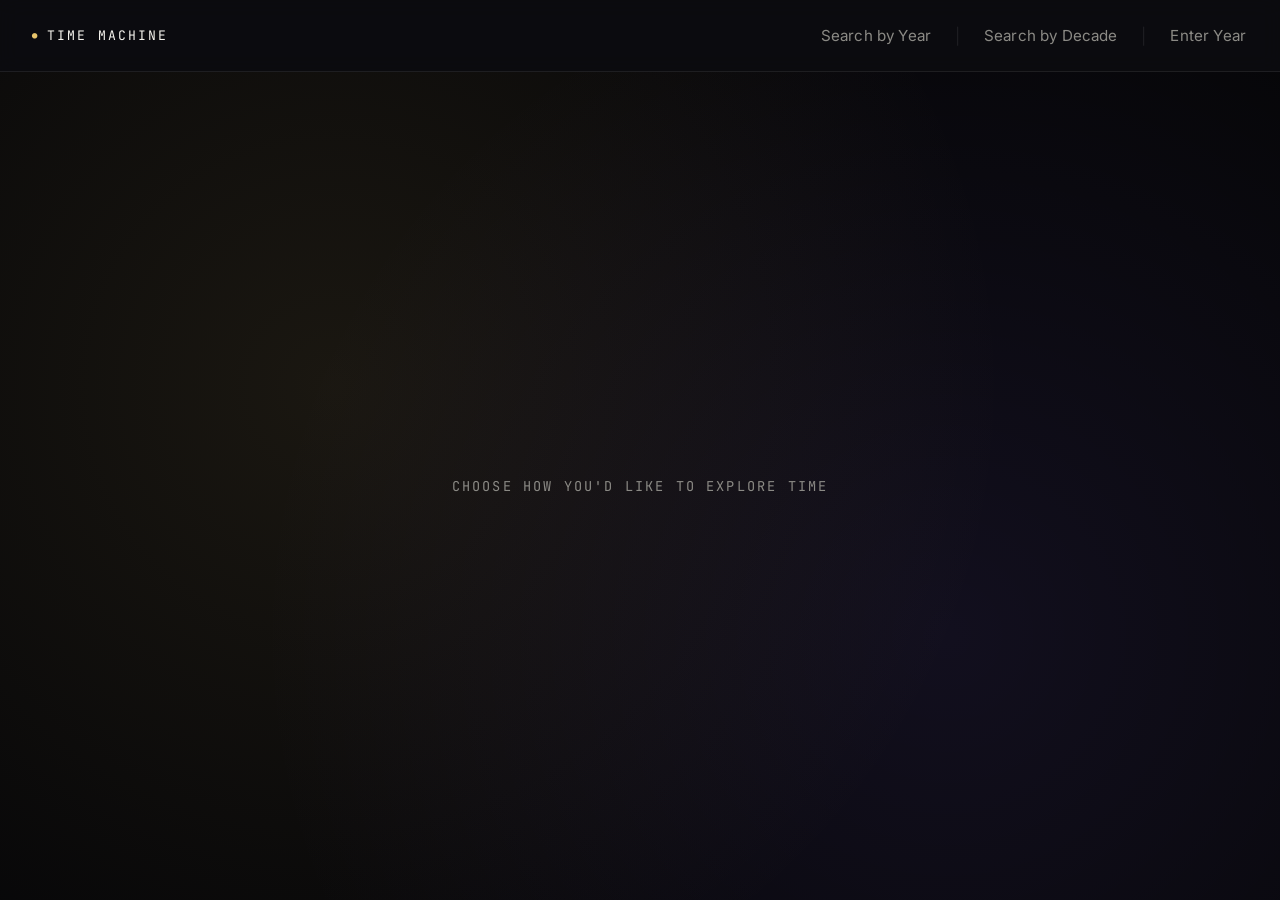
==== time-machine/index.html @ 97f76406 "Add direct year search and TV transition structure" ====
<!DOCTYPE html>
<html lang="en">
<head>
  <meta charset="UTF-8" />
  <meta name="viewport" content="width=device-width, initial-scale=1.0" />
  <title>The Time Machine – Historical Capsule</title>

  <link rel="preconnect" href="https://fonts.googleapis.com" />
  <link href="https://fonts.googleapis.com/css2?family=Anton&family=Inter:wght@400;500;600&family=JetBrains+Mono:wght@400;600&display=swap" rel="stylesheet" />

  <link rel="stylesheet" href="css/style.css" />
  <link rel="stylesheet" href="css/themes.css" />
  <link rel="stylesheet" href="css/responsive.css" />
</head>
<body>

  <header class="site-header">
    <div class="brand">TIME MACHINE</div>
    <nav class="mode-nav" aria-label="Time search modes">
      <button class="mode-btn" data-mode="year" type="button">Search by Year</button>
      <span class="nav-divider">|</span>
      <button class="mode-btn" data-mode="decade" type="button">Search by Decade</button>
      <span class="nav-divider">|</span>
      <button class="mode-btn" data-mode="direct" type="button">Enter Year</button>
    </nav>
  </header>

  <main class="stage" id="stage">
    <div class="idle-state" id="idle-state">
      <p class="idle-text">Choose how you'd like to explore time</p>
    </div>

    <section class="timeline-view" id="timeline-view" hidden>
      <div class="timeline-bg" aria-hidden="true">
        <div class="bg-layer" id="bg-layer-a"></div>
        <div class="bg-layer" id="bg-layer-b"></div>
      </div>

      <button class="scroll-arrow left" id="arrow-left" type="button" aria-label="Previous">‹</button>

      <div class="timeline-viewport" id="timeline-viewport">
        <ul class="timeline-track" id="timeline-track"></ul>
      </div>

      <button class="scroll-arrow right" id="arrow-right" type="button" aria-label="Next">›</button>

      <div class="timeline-ruler" aria-hidden="true"></div>

      <div class="enter-panel">
        <button class="enter-btn" id="enter-btn" type="button"></button>
      </div>
    </section>

    <section class="direct-search" id="direct-search" hidden>
      <div class="direct-search-inner">
        <p class="direct-eyebrow">JUMP TO A SPECIFIC MOMENT</p>
        <h1>Enter a year</h1>
        <p>Choose any year from 1940 to 2026.</p>
        <div class="direct-form">
          <input id="year-input" type="number" min="1940" max="2026" inputmode="numeric" placeholder="1995" aria-label="Year" />
          <button id="direct-explore" type="button">EXPLORE</button>
        </div>
        <p class="input-error" id="input-error" role="alert" aria-live="polite"></p>
      </div>
    </section>

    <div class="results-view" id="results-view" hidden>
      <div class="results-backdrop" id="results-backdrop" aria-hidden="true"></div>
      <div class="results-inner">
        <header class="results-hero">
          <p class="results-eyebrow" id="results-eyebrow"></p>
          <h1 class="results-title" id="results-title"></h1>
          <p class="results-description" id="results-description"></p>
        </header>

        <section class="results-section">
          <h2>Historical Events</h2>
          <ul class="results-list" id="events-list"></ul>
        </section>

        <section class="results-section">
          <h2>Music &amp; Culture</h2>
          <ul class="results-list" id="culture-list"></ul>
        </section>

        <section class="results-section">
          <h2>Fun Facts</h2>
          <ul class="results-list" id="facts-list"></ul>
        </section>

        <section class="results-section">
          <h2>Movies</h2>
          <div class="movie-grid" id="movie-grid">
            <p class="movies-placeholder">Movie data arrives once TMDB is wired up in the next stage.</p>
          </div>
        </section>

        <button class="btn-ghost explore-again" id="back-btn" type="button">‹ Explore another time</button>
      </div>
    </div>

    <div class="tv-transition" id="tv-transition" hidden aria-hidden="true">
      <div class="tv-glow"></div>
      <div class="tv-set">
        <div class="tv-screen">
          <div class="tv-scanlines"></div>
          <div class="tv-noise"></div>
          <div class="tv-year" id="tv-year"></div>
          <div class="tv-label">TIME TRAVEL</div>
        </div>
        <div class="tv-bezel"></div>
      </div>
    </div>
  </main>

  <script src="js/api.js"></script>
  <script src="js/themes.js"></script>
  <script src="js/timeline.js"></script>
  <script src="js/app.js"></script>
</body>
</html>
---- time-machine/css/style.css ----
/* ==========================================================================
   THE TIME MACHINE — base styles
   The whole app lives in one viewport (no page scroll). --era-* variables
   are the ones themes.css overrides per decade; everything else here is
   fixed structure that never changes between eras.
   ========================================================================== */

:root {
  --ink: #060608;
  --ink-panel: rgba(15, 15, 18, 0.72);
  --paper: #f5f3ed;
  --paper-dim: #8b8a85;
  --gold: #e7c46b;
  --line: rgba(255, 255, 255, 0.08);

  --font-display: 'Anton', sans-serif;
  --font-body: 'Inter', sans-serif;
  --font-mono: 'JetBrains Mono', monospace;

  /* Default accent before any era is active (idle state, initial paint). */
  --era-accent: var(--gold);
}

* {
  box-sizing: border-box;
  margin: 0;
  padding: 0;
}

html,
body {
  height: 100%;
  overflow: hidden;
  background: var(--ink);
  color: var(--paper);
  font-family: var(--font-body);
}

button {
  font: inherit;
}

/* A hidden element is always hidden, no matter what other rules exist
   elsewhere in this file — avoids specificity fights between sections. */
[hidden] {
  display: none !important;
}

/* ===== HEADER ===== */

.site-header {
  position: fixed;
  top: 0;
  left: 0;
  right: 0;
  height: 72px;
  z-index: 50;
  display: flex;
  align-items: center;
  justify-content: space-between;
  padding: 0 32px;
  background: var(--ink-panel);
  backdrop-filter: blur(10px);
  border-bottom: 1px solid var(--line);
}

.brand {
  font-family: var(--font-mono);
  font-size: 0.82rem;
  letter-spacing: 0.16em;
  display: flex;
  align-items: center;
  gap: 8px;
}

.brand::before {
  content: '●';
  color: var(--gold);
  font-size: 0.55rem;
}

.mode-nav {
  display: flex;
  align-items: center;
  gap: 22px;
}

.mode-btn {
  background: none;
  border: none;
  color: var(--paper-dim);
  font-size: 0.95rem;
  letter-spacing: 0.01em;
  cursor: pointer;
  padding: 8px 2px;
  position: relative;
  transition: color 0.2s ease;
}

.mode-btn::after {
  content: '';
  position: absolute;
  left: 0;
  right: 0;
  bottom: 0;
  height: 2px;
  background: var(--gold);
  transform: scaleX(0);
  transition: transform 0.25s ease;
}

.mode-btn:hover {
  color: var(--paper);
}

.mode-btn.active {
  color: var(--paper);
}

.mode-btn.active::after {
  transform: scaleX(1);
}

.nav-divider {
  color: var(--line);
}

/* ===== STAGE (everything below the header) ===== */

.stage {
  position: absolute;
  top: 72px;
  left: 0;
  right: 0;
  bottom: 0;
  overflow: hidden;
}

/* ===== IDLE STATE ===== */

.idle-state {
  position: absolute;
  inset: 0;
  display: flex;
  align-items: center;
  justify-content: center;
  text-align: center;
}

.idle-state::before {
  content: '';
  position: absolute;
  inset: -10%;
  background:
    radial-gradient(circle at 30% 40%, rgba(231, 196, 107, 0.09), transparent 55%),
    radial-gradient(circle at 70% 65%, rgba(139, 107, 255, 0.09), transparent 55%);
  animation: driftBg 18s ease-in-out infinite alternate;
}

.idle-text {
  position: relative;
  font-family: var(--font-mono);
  letter-spacing: 0.16em;
  text-transform: uppercase;
  font-size: 0.85rem;
  color: var(--paper-dim);
}

@keyframes driftBg {
  from { transform: translate(0, 0) scale(1); }
  to { transform: translate(-3%, 2%) scale(1.05); }
}

@media (prefers-reduced-motion: reduce) {
  .idle-state::before {
    animation: none;
  }
}

/* ===== TIMELINE VIEW ===== */

.timeline-view {
  position: absolute;
  inset: 0;
}

.timeline-bg {
  position: absolute;
  inset: 0;
  z-index: 0;
}

.bg-layer {
  position: absolute;
  inset: 0;
  opacity: 0;
  background-size: cover;
  transition: opacity 0.6s ease;
}

.bg-layer.active {
  opacity: 1;
}

/* Always-on dark gradient so the timeline stays readable no matter which
   era pattern (set in themes.css) is showing underneath. */
.bg-layer::after {
  content: '';
  position: absolute;
  inset: 0;
  background: linear-gradient(180deg, rgba(6, 6, 8, 0.15) 0%, rgba(6, 6, 8, 0.55) 55%, rgba(6, 6, 8, 0.92) 100%);
}

.timeline-viewport {
  position: absolute;
  inset: 0;
  z-index: 1;
  display: flex;
  align-items: center;
  overflow: hidden;
  cursor: grab;
  touch-action: pan-y;
}

.timeline-viewport.dragging {
  cursor: grabbing;
}

.timeline-track {
  display: flex;
  align-items: center;
  list-style: none;
  will-change: transform;
  /* Generous side padding lets the first and last items reach dead center. */
  padding: 0 50vw;
}

.timeline-track.mode-year {
  gap: 56px;
}

.timeline-track.mode-decade {
  gap: 100px;
}

.timeline-item {
  flex: 0 0 auto;
  text-align: center;
  user-select: none;
  cursor: pointer;
}

.item-label {
  display: block;
  font-family: var(--font-display);
  font-weight: 400;
  font-size: clamp(2.2rem, 6vw, 4.5rem);
  color: var(--paper);
  letter-spacing: 0.01em;
  text-shadow: 0 4px 24px rgba(0, 0, 0, 0.5);
}

.timeline-item.active .item-label {
  color: var(--era-accent);
  text-shadow: 0 0 34px currentColor;
}

/* ===== ARROWS ===== */

.scroll-arrow {
  position: absolute;
  top: 50%;
  transform: translateY(-50%);
  z-index: 2;
  width: 48px;
  height: 48px;
  border-radius: 50%;
  border: 1px solid var(--line);
  background: rgba(6, 6, 8, 0.4);
  color: var(--paper);
  font-size: 1.5rem;
  line-height: 1;
  display: flex;
  align-items: center;
  justify-content: center;
  cursor: pointer;
  transition: background 0.2s ease, border-color 0.2s ease;
}

.scroll-arrow:hover {
  background: rgba(6, 6, 8, 0.7);
  border-color: var(--paper-dim);
}

.scroll-arrow.left {
  left: 24px;
}

.scroll-arrow.right {
  right: 24px;
}

/* ===== RULER ===== */

.timeline-ruler {
  position: absolute;
  left: 0;
  right: 0;
  bottom: 118px;
  height: 1px;
  background: repeating-linear-gradient(90deg, var(--line) 0 1px, transparent 1px 40px);
  z-index: 1;
}

/* ===== ENTER PANEL ===== */

.enter-panel {
  position: absolute;
  left: 0;
  right: 0;
  bottom: 44px;
  z-index: 2;
  display: flex;
  justify-content: center;
}

.enter-btn {
  font-family: var(--font-mono);
  font-size: 0.85rem;
  letter-spacing: 0.1em;
  text-transform: uppercase;
  background: transparent;
  border: 1px solid var(--era-accent);
  color: var(--era-accent);
  padding: 14px 30px;
  border-radius: 2px;
  cursor: pointer;
  transition: background 0.2s ease, color 0.2s ease;
}

.enter-btn:hover {
  background: var(--era-accent);
  color: var(--ink);
}

/* ===== RESULTS VIEW ===== */

@keyframes fadeIn {
  from { opacity: 0; }
  to { opacity: 1; }
}

.results-view {
  position: absolute;
  inset: 0;
  z-index: 5;
  overflow-y: auto;
  animation: fadeIn 0.4s ease;
}

/* Reuses the same era-pattern classes as the timeline backdrop (defined in
   themes.css) so the results page feels like a continuation of the timeline
   rather than a different app. app.js sets the era-XXXX class in JS. */
.results-backdrop {
  position: fixed;
  inset: 0;
  z-index: 0;
  background-size: cover;
}

.results-backdrop::after {
  content: '';
  position: absolute;
  inset: 0;
  background: linear-gradient(180deg, rgba(6, 6, 8, 0.35) 0%, rgba(6, 6, 8, 0.72) 45%, rgba(6, 6, 8, 0.94) 100%);
}

.results-inner {
  position: relative;
  z-index: 1;
  max-width: 860px;
  margin: 0 auto;
  padding: 130px 28px 90px;
  display: flex;
  flex-direction: column;
  gap: 26px;
}

.results-hero {
  text-align: center;
  margin-bottom: 8px;
}

.results-eyebrow {
  font-family: var(--font-mono);
  font-size: 0.8rem;
  letter-spacing: 0.14em;
  text-transform: uppercase;
  color: var(--era-accent);
  margin-bottom: 16px;
}

.results-title {
  font-family: var(--font-display);
  font-weight: 400;
  font-size: clamp(2.2rem, 6vw, 4rem);
  letter-spacing: 0.02em;
}

.results-description {
  margin-top: 16px;
  max-width: 56ch;
  margin-left: auto;
  margin-right: auto;
  color: var(--paper-dim);
}

.results-section {
  background: rgba(15, 15, 18, 0.55);
  backdrop-filter: blur(8px);
  border: 1px solid var(--line);
  border-radius: 10px;
  padding: 26px 28px 30px;
}

.results-section h2 {
  font-family: var(--font-display);
  font-weight: 400;
  font-size: 1.25rem;
  letter-spacing: 0.02em;
  color: var(--era-accent);
  margin-bottom: 16px;
}

.results-list {
  list-style: none;
  display: flex;
  flex-direction: column;
  gap: 10px;
}

.results-list li {
  padding: 12px 14px;
  border-left: 2px solid var(--era-accent);
  background: rgba(255, 255, 255, 0.03);
  border-radius: 0 6px 6px 0;
  font-size: 0.96rem;
}

.movie-grid {
  display: grid;
  grid-template-columns: repeat(auto-fill, minmax(150px, 1fr));
  gap: 16px;
}

.movies-placeholder {
  color: var(--paper-dim);
  font-family: var(--font-mono);
  font-size: 0.85rem;
}

.btn-ghost {
  align-self: center;
  margin-top: 6px;
  background: none;
  border: 1px solid var(--line);
  color: var(--paper-dim);
  font-family: var(--font-body);
  padding: 12px 22px;
  border-radius: 2px;
  cursor: pointer;
  transition: border-color 0.2s ease, color 0.2s ease;
}

.btn-ghost:hover {
  border-color: var(--era-accent);
  color: var(--era-accent);
}
---- time-machine/css/themes.css ----
/* ==========================================================================
   THE TIME MACHINE — era themes
   Two things happen here per decade:
   1. body.theme-XXXX sets --era-accent, used by the active timeline item
      and the ENTER button.
   2. .era-XXXX styles the backdrop layer behind the timeline with a
      CSS-only pattern evoking that decade (grain, neon grid, scanlines,
      bokeh, flat blocks, gradient mesh) — no external images or API keys
      needed, so there's nothing to configure and nothing to attribute.
   ========================================================================== */

/* ----- 1970s — Vintage ----- */
body.theme-1970s { --era-accent: #d98e3f; }
.bg-layer.era-1970s {
  background:
    radial-gradient(circle at 30% 20%, rgba(217, 142, 63, 0.35), transparent 55%),
    radial-gradient(circle at 75% 80%, rgba(92, 69, 44, 0.4), transparent 60%),
    linear-gradient(135deg, #2b1f14, #1c140d);
}

/* ----- 1980s — Neon / Retro ----- */
body.theme-1980s { --era-accent: #ff3ec8; }
.bg-layer.era-1980s {
  background:
    repeating-linear-gradient(0deg, rgba(255, 62, 200, 0.12) 0 1px, transparent 1px 40px),
    repeating-linear-gradient(90deg, rgba(33, 230, 255, 0.1) 0 1px, transparent 1px 40px),
    radial-gradient(circle at 50% 100%, rgba(255, 62, 200, 0.35), transparent 60%),
    linear-gradient(180deg, #120318, #1d0a29);
}

/* ----- 1990s — VHS / Pixel / Grunge ----- */
body.theme-1990s { --era-accent: #39ff88; }
.bg-layer.era-1990s {
  background:
    repeating-linear-gradient(0deg, rgba(57, 255, 136, 0.06) 0 2px, transparent 2px 4px),
    radial-gradient(circle at 50% 50%, rgba(57, 255, 136, 0.12), transparent 70%),
    linear-gradient(180deg, #101820, #0b1116);
}

/* ----- 2000s — Early Internet / Glossy ----- */
body.theme-2000s { --era-accent: #2f8fef; }
.bg-layer.era-2000s {
  background:
    radial-gradient(circle at 20% 30%, rgba(47, 143, 239, 0.35), transparent 40%),
    radial-gradient(circle at 80% 20%, rgba(255, 255, 255, 0.22), transparent 35%),
    radial-gradient(circle at 60% 78%, rgba(47, 143, 239, 0.25), transparent 45%),
    linear-gradient(180deg, #103a63, #0a2540);
}

/* ----- 2010s — Minimal / Flat ----- */
body.theme-2010s { --era-accent: #4f7cff; }
.bg-layer.era-2010s {
  background: linear-gradient(135deg, #1c2333 0%, #1c2333 50%, #232b3d 50%, #232b3d 100%);
}

/* ----- 2020s — Modern / Futuristic ----- */
body.theme-2020s { --era-accent: #8b6bff; }
.bg-layer.era-2020s {
  background:
    radial-gradient(circle at 25% 30%, rgba(139, 107, 255, 0.35), transparent 45%),
    radial-gradient(circle at 75% 70%, rgba(110, 231, 255, 0.25), transparent 45%),
    linear-gradient(180deg, #05070c, #0a0e18);
}
---- time-machine/css/responsive.css ----
/* ==========================================================================
   THE TIME MACHINE — responsive rules
   The timeline already uses clamp()/vw units so it scales reasonably on
   its own. These rules cover the parts that need real adjustment on small
   screens (drag/swipe still works via pointer events either way). A fuller
   pass happens once the results page exists and there's more to fit.
   ========================================================================== */

@media (max-width: 640px) {
  .site-header {
    padding: 0 18px;
    height: 60px;
  }

  .brand {
    font-size: 0.7rem;
  }

  .mode-nav {
    gap: 14px;
  }

  .mode-btn {
    font-size: 0.85rem;
  }

  .stage {
    top: 60px;
  }

  .timeline-track.mode-year {
    gap: 36px;
  }

  .timeline-track.mode-decade {
    gap: 60px;
  }

  .scroll-arrow {
    width: 38px;
    height: 38px;
    font-size: 1.2rem;
  }

  .scroll-arrow.left {
    left: 10px;
  }

  .scroll-arrow.right {
    right: 10px;
  }

  .timeline-ruler {
    bottom: 100px;
  }

  .enter-panel {
    bottom: 30px;
  }
}
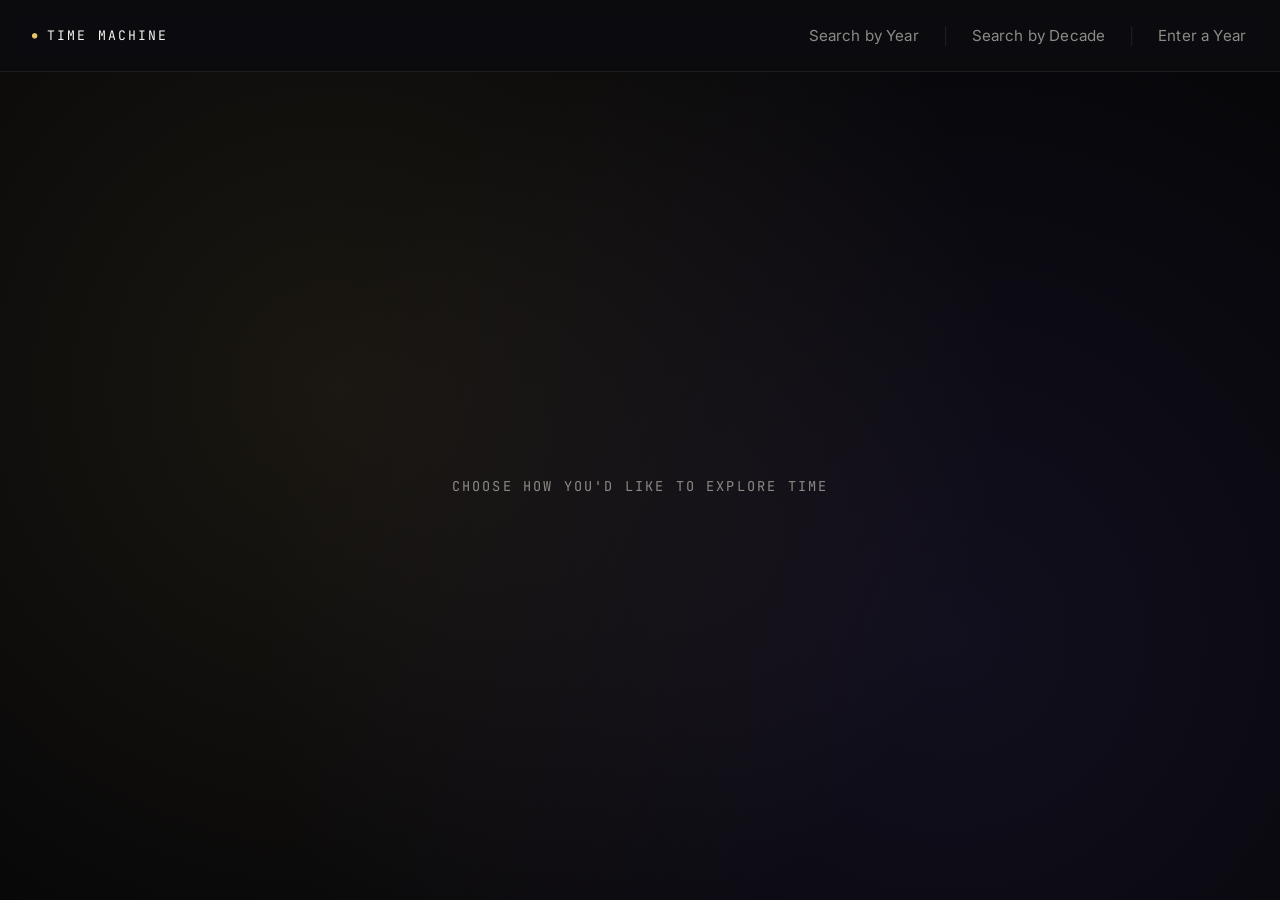
==== commit d2c7a00e: "Add files via upload" ====
--- a/time-machine/index.html
+++ b/time-machine/index.html
@@ -6,7 +6,7 @@
   <title>The Time Machine – Historical Capsule</title>
 
   <link rel="preconnect" href="https://fonts.googleapis.com" />
-  <link href="https://fonts.googleapis.com/css2?family=Anton&family=Inter:wght@400;500;600&family=JetBrains+Mono:wght@400;600&display=swap" rel="stylesheet" />
+  <link href="https://fonts.googleapis.com/css2?family=Anton&family=Inter:wght@400;500&family=JetBrains+Mono:wght@400;600&display=swap" rel="stylesheet" />
 
   <link rel="stylesheet" href="css/style.css" />
   <link rel="stylesheet" href="css/themes.css" />
@@ -14,23 +14,33 @@
 </head>
 <body>
 
+  <!-- ===== HEADER ===== -->
+  <!-- Minimal by design: just a mark and the three entry points into the timeline. -->
   <header class="site-header">
     <div class="brand">TIME MACHINE</div>
-    <nav class="mode-nav" aria-label="Time search modes">
+    <nav class="mode-nav">
       <button class="mode-btn" data-mode="year" type="button">Search by Year</button>
       <span class="nav-divider">|</span>
       <button class="mode-btn" data-mode="decade" type="button">Search by Decade</button>
       <span class="nav-divider">|</span>
-      <button class="mode-btn" data-mode="direct" type="button">Enter Year</button>
+      <button class="mode-btn" data-mode="direct" type="button">Enter a Year</button>
     </nav>
   </header>
 
   <main class="stage" id="stage">
+
+    <!-- ===== IDLE STATE ===== -->
+    <!-- Shown before either mode is picked. No cards, no dashboard — just an invitation. -->
     <div class="idle-state" id="idle-state">
       <p class="idle-text">Choose how you'd like to explore time</p>
     </div>
 
+    <!-- ===== TIMELINE VIEW ===== -->
+    <!-- js/timeline.js fills #timeline-track with <li> items and drives all of the
+         scroll / drag / keyboard interaction below. Hidden until a mode is chosen. -->
     <section class="timeline-view" id="timeline-view" hidden>
+
+      <!-- Two stacked layers so the era backdrop can cross-fade instead of jump-cutting. -->
       <div class="timeline-bg" aria-hidden="true">
         <div class="bg-layer" id="bg-layer-a"></div>
         <div class="bg-layer" id="bg-layer-b"></div>
@@ -49,73 +59,148 @@
       <div class="enter-panel">
         <button class="enter-btn" id="enter-btn" type="button"></button>
       </div>
+
     </section>
 
-    <section class="direct-search" id="direct-search" hidden>
-      <div class="direct-search-inner">
-        <p class="direct-eyebrow">JUMP TO A SPECIFIC MOMENT</p>
-        <h1>Enter a year</h1>
-        <p>Choose any year from 1940 to 2026.</p>
-        <div class="direct-form">
-          <input id="year-input" type="number" min="1940" max="2026" inputmode="numeric" placeholder="1995" aria-label="Year" />
-          <button id="direct-explore" type="button">EXPLORE</button>
+    <!-- ===== DIRECT YEAR ENTRY ===== -->
+    <!-- Third search option: skip the timeline and type a year straight in.
+         Feeds into the same 'timeline:enter' event the timeline itself uses,
+         so it triggers the exact same TV transition + results flow. -->
+    <div class="direct-view" id="direct-view" hidden>
+      <form class="direct-form" id="direct-form" novalidate>
+        <label for="direct-year-input">Enter a year</label>
+        <div class="direct-input-row">
+          <input
+            type="number"
+            id="direct-year-input"
+            placeholder="e.g. 1995"
+            min="1940"
+            max="2026"
+            inputmode="numeric"
+            required
+          />
+          <button type="submit" class="direct-submit">Enter</button>
         </div>
-        <p class="input-error" id="input-error" role="alert" aria-live="polite"></p>
-      </div>
-    </section>
-
+        <p class="direct-error" id="direct-error" role="alert"></p>
+      </form>
+    </div>
+
+    <!-- ===== RESULTS VIEW ===== -->
+    <!-- Shown after ENTER. js/app.js loads data/history.json once, then fills
+         in the hero text and the three local-data sections below. The movie
+         grid stays a placeholder until TMDB is wired up in the next stage. -->
     <div class="results-view" id="results-view" hidden>
+
       <div class="results-backdrop" id="results-backdrop" aria-hidden="true"></div>
+
       <div class="results-inner">
+
         <header class="results-hero">
           <p class="results-eyebrow" id="results-eyebrow"></p>
           <h1 class="results-title" id="results-title"></h1>
           <p class="results-description" id="results-description"></p>
         </header>
 
-        <section class="results-section">
-          <h2>Historical Events</h2>
-          <ul class="results-list" id="events-list"></ul>
-        </section>
-
-        <section class="results-section">
-          <h2>Music &amp; Culture</h2>
-          <ul class="results-list" id="culture-list"></ul>
-        </section>
-
-        <section class="results-section">
-          <h2>Fun Facts</h2>
-          <ul class="results-list" id="facts-list"></ul>
-        </section>
-
-        <section class="results-section">
-          <h2>Movies</h2>
-          <div class="movie-grid" id="movie-grid">
-            <p class="movies-placeholder">Movie data arrives once TMDB is wired up in the next stage.</p>
+        <div class="results-grid" id="results-grid">
+
+          <!-- Each card has a .card-image slot. To add a real photo, delete
+               the placeholder <span> and put an <img> where the comment says,
+               e.g. <img src="assets/images/events-1995.jpg" alt="1995 events"> -->
+
+          <article class="result-card" data-card-type="events">
+            <div class="card-image">
+              <!-- INSERT IMAGE HERE -->
+              <span class="card-image-placeholder">Image goes here</span>
+            </div>
+            <div class="card-body">
+              <p class="card-eyebrow">What happened</p>
+              <h2 class="card-title">Historical Events</h2>
+              <ul class="card-list" id="events-list"></ul>
+            </div>
+          </article>
+
+          <article class="result-card" data-card-type="movies">
+            <div class="card-image">
+              <!-- INSERT IMAGE HERE (e.g. a movie poster once TMDB is wired up) -->
+              <span class="card-image-placeholder">Image goes here</span>
+            </div>
+            <div class="card-body">
+              <p class="card-eyebrow">On screen</p>
+              <h2 class="card-title">Movies</h2>
+              <div class="movie-grid" id="movie-grid">
+                <p class="movies-placeholder">Movie data arrives once TMDB is wired up in the next stage.</p>
+              </div>
+            </div>
+          </article>
+
+          <article class="result-card" data-card-type="culture">
+            <div class="card-image">
+              <!-- INSERT IMAGE HERE -->
+              <span class="card-image-placeholder">Image goes here</span>
+            </div>
+            <div class="card-body">
+              <p class="card-eyebrow">The sound &amp; style</p>
+              <h2 class="card-title">Music &amp; Culture</h2>
+              <ul class="card-list" id="culture-list"></ul>
+            </div>
+          </article>
+
+          <article class="result-card" data-card-type="funFacts">
+            <div class="card-image">
+              <!-- INSERT IMAGE HERE -->
+              <span class="card-image-placeholder">Image goes here</span>
+            </div>
+            <div class="card-body">
+              <p class="card-eyebrow">Did you know</p>
+              <h2 class="card-title">Fun Facts</h2>
+              <ul class="card-list" id="facts-list"></ul>
+            </div>
+          </article>
+
+        </div>
+
+        <button class="btn-ghost explore-again" id="back-btn" type="button">‹ Explore another time</button>
+
+      </div>
+    </div>
+
+    <!-- Full-screen view for whichever card was clicked. app.js fills this
+         in from the same data used for the small card, so there's only one
+         place the content is ever defined. -->
+    <div class="card-expanded-overlay" id="card-expanded-overlay" hidden>
+      <button class="card-expanded-close" id="card-expanded-close" type="button" aria-label="Close">✕</button>
+      <div class="card-expanded-inner" id="card-expanded-inner"></div>
+    </div>
+
+    <!-- ===== TV TRANSITION ===== -->
+    <!-- Plays between "Explore" and the results page: a TV pops up showing
+         the selected year, then zooms into its own screen. js/app.js swaps
+         to the results view right as the zoom finishes. -->
+    <div class="tv-transition" id="tv-transition" hidden>
+      <div class="tv-flash" aria-hidden="true"></div>
+      <div class="tv" id="tv">
+        <div class="tv-antenna a1"></div>
+        <div class="tv-antenna a2"></div>
+        <div class="tv-body">
+          <div class="tv-screen">
+            <span class="tv-year" id="tv-year"></span>
+            <div class="tv-scanline"></div>
           </div>
-        </section>
-
-        <button class="btn-ghost explore-again" id="back-btn" type="button">‹ Explore another time</button>
-      </div>
-    </div>
-
-    <div class="tv-transition" id="tv-transition" hidden aria-hidden="true">
-      <div class="tv-glow"></div>
-      <div class="tv-set">
-        <div class="tv-screen">
-          <div class="tv-scanlines"></div>
-          <div class="tv-noise"></div>
-          <div class="tv-year" id="tv-year"></div>
-          <div class="tv-label">TIME TRAVEL</div>
+          <div class="tv-speaker"></div>
+          <div class="tv-knob"></div>
         </div>
-        <div class="tv-bezel"></div>
-      </div>
-    </div>
+        <div class="tv-stand"></div>
+      </div>
+    </div>
+
   </main>
 
+  <!-- Load order: themes before timeline (timeline calls TimeMachine.getThemeClassForYear),
+       then timeline before app (app calls TimeMachine.timeline.start). -->
   <script src="js/api.js"></script>
   <script src="js/themes.js"></script>
   <script src="js/timeline.js"></script>
   <script src="js/app.js"></script>
+
 </body>
 </html>
--- a/time-machine/css/style.css
+++ b/time-machine/css/style.css
@@ -432,19 +432,204 @@
   margin-bottom: 16px;
 }
 
-.results-list {
+/* ===== RESULTS GRID / CARDS ===== */
+
+.results-grid {
+  display: grid;
+  grid-template-columns: repeat(2, 1fr);
+  gap: 20px;
+}
+
+.result-card {
+  position: relative;
+  background: rgba(15, 15, 18, 0.55);
+  backdrop-filter: blur(8px);
+  border: 1px solid var(--line);
+  border-radius: 12px;
+  overflow: hidden;
+  cursor: pointer;
+  transition: transform 0.3s ease, box-shadow 0.3s ease, border-color 0.3s ease;
+}
+
+.result-card:hover {
+  transform: translateY(-4px);
+  border-color: var(--era-accent);
+  box-shadow: 0 20px 40px -20px rgba(0, 0, 0, 0.65);
+}
+
+/* Image slot for each card. Drop an <img> where the HTML comment says and
+   remove the placeholder <span> — this block already sizes/crops it. */
+.card-image {
+  position: relative;
+  aspect-ratio: 16 / 9;
+  display: flex;
+  align-items: center;
+  justify-content: center;
+  background: linear-gradient(135deg, rgba(255, 255, 255, 0.05), rgba(255, 255, 255, 0.01));
+  border-bottom: 1px solid var(--line);
+}
+
+.card-image img {
+  width: 100%;
+  height: 100%;
+  object-fit: cover;
+  display: block;
+}
+
+.card-image-placeholder {
+  font-family: var(--font-mono);
+  font-size: 0.7rem;
+  letter-spacing: 0.1em;
+  text-transform: uppercase;
+  color: var(--paper-dim);
+}
+
+.card-body {
+  padding: 20px 22px 24px;
+}
+
+.card-eyebrow {
+  font-family: var(--font-mono);
+  font-size: 0.72rem;
+  letter-spacing: 0.12em;
+  text-transform: uppercase;
+  color: var(--era-accent);
+  margin-bottom: 10px;
+}
+
+.card-title {
+  font-family: var(--font-display);
+  font-weight: 400;
+  font-size: 1.3rem;
+  margin-bottom: 14px;
+}
+
+.card-list {
   list-style: none;
   display: flex;
   flex-direction: column;
-  gap: 10px;
-}
-
-.results-list li {
-  padding: 12px 14px;
-  border-left: 2px solid var(--era-accent);
-  background: rgba(255, 255, 255, 0.03);
-  border-radius: 0 6px 6px 0;
-  font-size: 0.96rem;
+  gap: 9px;
+}
+
+.card-list li {
+  position: relative;
+  padding-left: 15px;
+  font-size: 0.9rem;
+  color: var(--paper);
+}
+
+.card-list li::before {
+  content: '';
+  position: absolute;
+  left: 0;
+  top: 0.55em;
+  width: 5px;
+  height: 5px;
+  border-radius: 50%;
+  background: var(--era-accent);
+}
+
+/* ===== EXPANDED CARD OVERLAY ===== */
+/* Rather than resizing the grid card in place (which would reflow the whole
+   grid), a click fills this fixed, full-screen overlay with the same data
+   and fades it in on top of everything. */
+
+.card-expanded-overlay {
+  position: fixed;
+  inset: 0;
+  z-index: 40;
+  display: flex;
+  align-items: center;
+  justify-content: center;
+  padding: 60px 24px;
+  background: rgba(4, 4, 6, 0.88);
+  backdrop-filter: blur(6px);
+  opacity: 0;
+  animation: fadeIn 0.25s ease forwards;
+}
+
+.card-expanded-close {
+  position: absolute;
+  top: 24px;
+  right: 28px;
+  width: 40px;
+  height: 40px;
+  border-radius: 50%;
+  border: 1px solid var(--line);
+  background: rgba(255, 255, 255, 0.04);
+  color: var(--paper);
+  font-size: 1.1rem;
+  cursor: pointer;
+  transition: border-color 0.2s ease, color 0.2s ease;
+}
+
+.card-expanded-close:hover {
+  border-color: var(--era-accent);
+  color: var(--era-accent);
+}
+
+.card-expanded-inner {
+  width: 100%;
+  max-width: 720px;
+  max-height: 100%;
+  overflow-y: auto;
+  background: var(--panel-color, #16171d);
+  border: 1px solid var(--line);
+  border-radius: 14px;
+  animation: expandIn 0.3s cubic-bezier(0.22, 0.61, 0.36, 1) both;
+}
+
+@keyframes expandIn {
+  from { transform: scale(0.9); opacity: 0; }
+  to { transform: scale(1); opacity: 1; }
+}
+
+/* Same image slot pattern as the small card, just bigger — put the <img>
+   where the comment says in js/app.js's expanded-card template, or edit
+   the markup directly if you've made the overlay content static HTML. */
+.card-expanded-image {
+  aspect-ratio: 21 / 9;
+  display: flex;
+  align-items: center;
+  justify-content: center;
+  background: linear-gradient(135deg, rgba(255, 255, 255, 0.05), rgba(255, 255, 255, 0.01));
+  border-bottom: 1px solid var(--line);
+  font-family: var(--font-mono);
+  font-size: 0.75rem;
+  letter-spacing: 0.1em;
+  text-transform: uppercase;
+  color: var(--paper-dim);
+}
+
+.card-expanded-image img {
+  width: 100%;
+  height: 100%;
+  object-fit: cover;
+}
+
+.card-expanded-body {
+  padding: 34px 38px 40px;
+}
+
+.card-expanded-eyebrow {
+  font-family: var(--font-mono);
+  font-size: 0.78rem;
+  letter-spacing: 0.14em;
+  text-transform: uppercase;
+  color: var(--era-accent);
+  margin-bottom: 14px;
+}
+
+.card-expanded-title {
+  font-family: var(--font-display);
+  font-weight: 400;
+  font-size: clamp(1.8rem, 4vw, 2.6rem);
+  margin-bottom: 20px;
+}
+
+.card-list.large li {
+  font-size: 1.05rem;
+  padding-left: 18px;
 }
 
 .movie-grid {
@@ -476,3 +661,249 @@
   border-color: var(--era-accent);
   color: var(--era-accent);
 }
+
+/* ===== DIRECT YEAR ENTRY ===== */
+
+.direct-view {
+  position: absolute;
+  inset: 0;
+  display: flex;
+  align-items: center;
+  justify-content: center;
+}
+
+.direct-form {
+  display: flex;
+  flex-direction: column;
+  align-items: center;
+  gap: 14px;
+}
+
+.direct-form label {
+  font-family: var(--font-mono);
+  font-size: 0.78rem;
+  letter-spacing: 0.14em;
+  text-transform: uppercase;
+  color: var(--paper-dim);
+}
+
+.direct-input-row {
+  display: flex;
+  gap: 12px;
+}
+
+#direct-year-input {
+  width: 180px;
+  background: rgba(255, 255, 255, 0.04);
+  border: 1px solid var(--line);
+  border-radius: 4px;
+  color: var(--paper);
+  font-family: var(--font-mono);
+  font-size: 1.6rem;
+  text-align: center;
+  padding: 12px 10px;
+  transition: border-color 0.2s ease, box-shadow 0.2s ease;
+}
+
+#direct-year-input:focus {
+  outline: none;
+  border-color: var(--gold);
+  box-shadow: 0 0 0 3px rgba(231, 196, 107, 0.18);
+}
+
+.direct-submit {
+  font-family: var(--font-mono);
+  font-size: 0.85rem;
+  letter-spacing: 0.08em;
+  text-transform: uppercase;
+  background: var(--gold);
+  color: var(--ink);
+  border: none;
+  border-radius: 4px;
+  padding: 0 22px;
+  cursor: pointer;
+  transition: opacity 0.2s ease;
+}
+
+.direct-submit:hover {
+  opacity: 0.85;
+}
+
+.direct-error {
+  min-height: 1.1em;
+  font-size: 0.82rem;
+  color: #e8746b;
+  font-family: var(--font-mono);
+}
+
+/* ===== TV TRANSITION ===== */
+/* A CSS-only retro TV. It pops in, the year flickers on the screen, then
+   the whole thing scales up as if the camera is zooming into the screen.
+   js/app.js swaps to the results view right as the zoom finishes. */
+
+.tv-transition {
+  position: fixed;
+  inset: 0;
+  z-index: 45;
+  display: none;
+  align-items: center;
+  justify-content: center;
+  background: #000;
+  overflow: hidden;
+}
+
+.tv-transition.playing {
+  display: flex;
+}
+
+.tv-flash {
+  position: absolute;
+  inset: 0;
+  background: #fff;
+  opacity: 0;
+}
+
+.tv-transition.playing .tv-flash {
+  animation: tvFlash 0.3s ease 1.15s forwards;
+}
+
+.tv {
+  position: relative;
+  width: 260px;
+  transform-origin: 50% 40%;
+}
+
+.tv-transition.playing .tv {
+  animation:
+    tvPopIn 0.35s ease-out both,
+    tvZoom 0.55s cubic-bezier(0.6, 0, 0.85, 0) 0.95s forwards;
+}
+
+.tv-body {
+  position: relative;
+  background: linear-gradient(160deg, #6b4a30, #4a3120);
+  border-radius: 18px;
+  padding: 22px 22px 30px;
+  box-shadow: 0 30px 60px -20px rgba(0, 0, 0, 0.8), inset 0 0 0 2px rgba(255, 255, 255, 0.06);
+}
+
+.tv-screen {
+  position: relative;
+  background: #050505;
+  border-radius: 8px;
+  aspect-ratio: 4 / 3;
+  display: flex;
+  align-items: center;
+  justify-content: center;
+  overflow: hidden;
+  box-shadow: inset 0 0 0 6px #2b2b2b, inset 0 0 30px rgba(0, 0, 0, 0.9);
+}
+
+.tv-year {
+  position: relative;
+  z-index: 1;
+  font-family: var(--font-display);
+  font-size: 2.4rem;
+  color: var(--gold);
+  text-shadow: 0 0 18px currentColor;
+  letter-spacing: 0.03em;
+}
+
+.tv-transition.playing .tv-year {
+  animation: tvFlicker 0.45s steps(3) 2 0.35s both;
+}
+
+.tv-scanline {
+  position: absolute;
+  left: 0;
+  right: 0;
+  height: 6px;
+  top: -6px;
+  background: rgba(255, 255, 255, 0.12);
+}
+
+.tv-transition.playing .tv-scanline {
+  animation: tvScan 1.6s linear infinite;
+}
+
+.tv-speaker {
+  margin-top: 14px;
+  height: 10px;
+  border-radius: 3px;
+  background: repeating-linear-gradient(90deg, rgba(0, 0, 0, 0.4) 0 3px, transparent 3px 7px);
+}
+
+.tv-knob {
+  position: absolute;
+  right: 14px;
+  bottom: 12px;
+  width: 14px;
+  height: 14px;
+  border-radius: 50%;
+  background: #d9c7a3;
+  box-shadow: inset 0 0 0 2px rgba(0, 0, 0, 0.3);
+}
+
+.tv-antenna {
+  position: absolute;
+  top: -46px;
+  width: 3px;
+  height: 50px;
+  background: #8a8a8a;
+}
+
+.tv-antenna.a1 {
+  left: 35%;
+  transform: rotate(-22deg);
+  transform-origin: bottom center;
+}
+
+.tv-antenna.a2 {
+  left: 60%;
+  transform: rotate(18deg);
+  transform-origin: bottom center;
+}
+
+.tv-stand {
+  width: 70%;
+  height: 12px;
+  margin: 0 auto;
+  background: #3a271a;
+  border-radius: 0 0 6px 6px;
+}
+
+@keyframes tvPopIn {
+  0% { transform: scale(0.4); opacity: 0; }
+  60% { transform: scale(1.06); opacity: 1; }
+  100% { transform: scale(1); opacity: 1; }
+}
+
+@keyframes tvZoom {
+  to { transform: scale(16); }
+}
+
+@keyframes tvFlicker {
+  0%, 100% { opacity: 1; }
+  50% { opacity: 0.25; }
+}
+
+@keyframes tvScan {
+  0% { top: -6px; }
+  100% { top: 100%; }
+}
+
+@keyframes tvFlash {
+  from { opacity: 0; }
+  to { opacity: 1; }
+}
+
+@media (prefers-reduced-motion: reduce) {
+  .tv-transition.playing .tv,
+  .tv-transition.playing .tv-year,
+  .tv-transition.playing .tv-scanline {
+    animation: none;
+  }
+  .tv-transition.playing .tv-flash {
+    animation: tvFlash 0.2s ease 0.3s forwards;
+  }
+}
--- a/time-machine/css/themes.css
+++ b/time-machine/css/themes.css
@@ -4,10 +4,48 @@
    1. body.theme-XXXX sets --era-accent, used by the active timeline item
       and the ENTER button.
    2. .era-XXXX styles the backdrop layer behind the timeline with a
-      CSS-only pattern evoking that decade (grain, neon grid, scanlines,
-      bokeh, flat blocks, gradient mesh) — no external images or API keys
-      needed, so there's nothing to configure and nothing to attribute.
+      CSS-only pattern evoking that decade's aesthetic — no external images
+      or API keys needed, so there's nothing to configure and nothing to
+      attribute.
+
+   Aesthetic reference per decade:
+   1940s Film Noir · 1950s Atomic Age · 1960s Space Age · 1970s Vintage ·
+   1980s Neon/Synthwave · 1990s VHS/Grunge · 2000s Y2K/Frutiger Aero ·
+   2010s Flat Design/Social Media · 2020s Minimalism
    ========================================================================== */
+
+/* ----- 1940s — Film Noir ----- */
+/* High-contrast black and white, venetian-blind shadow stripes, a single spotlight. */
+body.theme-1940s { --era-accent: #c9c2ae; }
+.bg-layer.era-1940s {
+  background:
+    repeating-linear-gradient(115deg, rgba(0, 0, 0, 0.35) 0 14px, transparent 14px 40px),
+    repeating-linear-gradient(0deg, rgba(255, 255, 255, 0.03) 0 1px, transparent 1px 3px),
+    radial-gradient(circle at 50% 25%, rgba(255, 255, 255, 0.1), transparent 55%),
+    linear-gradient(160deg, #201e1a, #0c0b09);
+}
+
+/* ----- 1950s — Atomic Age ----- */
+/* Starburst-clock rays, pastel coral + turquoise, mid-century optimism. */
+body.theme-1950s { --era-accent: #5ec8d8; }
+.bg-layer.era-1950s {
+  background:
+    repeating-conic-gradient(from 0deg at 50% 15%, rgba(255, 255, 255, 0.05) 0deg 6deg, transparent 6deg 18deg),
+    radial-gradient(circle at 25% 25%, rgba(255, 111, 97, 0.28), transparent 45%),
+    radial-gradient(circle at 75% 70%, rgba(94, 200, 216, 0.28), transparent 50%),
+    linear-gradient(160deg, #24303a, #131a20);
+}
+
+/* ----- 1960s — Space Age ----- */
+/* Deep-space navy, a scattered starfield, and a chrome-cyan orbit glow. */
+body.theme-1960s { --era-accent: #7ec8e3; }
+.bg-layer.era-1960s {
+  background:
+    radial-gradient(circle, rgba(255, 255, 255, 0.15) 0 1px, transparent 2px) 0 0 / 60px 60px,
+    radial-gradient(circle, rgba(255, 255, 255, 0.12) 0 1px, transparent 2px) 20px 35px / 90px 90px,
+    radial-gradient(circle at 70% 65%, rgba(126, 200, 227, 0.35), transparent 45%),
+    linear-gradient(160deg, #050b14, #0a1622);
+}
 
 /* ----- 1970s — Vintage ----- */
 body.theme-1970s { --era-accent: #d98e3f; }
@@ -18,7 +56,7 @@
     linear-gradient(135deg, #2b1f14, #1c140d);
 }
 
-/* ----- 1980s — Neon / Retro ----- */
+/* ----- 1980s — Neon / Synthwave ----- */
 body.theme-1980s { --era-accent: #ff3ec8; }
 .bg-layer.era-1980s {
   background:
@@ -28,36 +66,44 @@
     linear-gradient(180deg, #120318, #1d0a29);
 }
 
-/* ----- 1990s — VHS / Pixel / Grunge ----- */
-body.theme-1990s { --era-accent: #39ff88; }
+/* ----- 1990s — VHS / Grunge ----- */
+/* Magenta/cyan tracking-line fringe over a gritty, desaturated olive base. */
+body.theme-1990s { --era-accent: #6fcf87; }
 .bg-layer.era-1990s {
   background:
-    repeating-linear-gradient(0deg, rgba(57, 255, 136, 0.06) 0 2px, transparent 2px 4px),
-    radial-gradient(circle at 50% 50%, rgba(57, 255, 136, 0.12), transparent 70%),
-    linear-gradient(180deg, #101820, #0b1116);
+    repeating-linear-gradient(0deg, rgba(255, 0, 150, 0.04) 0 2px, transparent 2px 4px),
+    repeating-linear-gradient(0deg, rgba(0, 255, 200, 0.04) 1px 3px, transparent 3px 5px),
+    radial-gradient(circle at 50% 50%, rgba(111, 207, 135, 0.14), transparent 70%),
+    linear-gradient(180deg, #12140f, #0b0c09);
 }
 
-/* ----- 2000s — Early Internet / Glossy ----- */
-body.theme-2000s { --era-accent: #2f8fef; }
+/* ----- 2000s — Y2K / Frutiger Aero ----- */
+/* Glossy aqua-blue gradients with big soft "glass bubble" highlights. */
+body.theme-2000s { --era-accent: #4fd1c5; }
 .bg-layer.era-2000s {
   background:
-    radial-gradient(circle at 20% 30%, rgba(47, 143, 239, 0.35), transparent 40%),
-    radial-gradient(circle at 80% 20%, rgba(255, 255, 255, 0.22), transparent 35%),
-    radial-gradient(circle at 60% 78%, rgba(47, 143, 239, 0.25), transparent 45%),
-    linear-gradient(180deg, #103a63, #0a2540);
+    radial-gradient(circle at 18% 25%, rgba(255, 255, 255, 0.35), transparent 30%),
+    radial-gradient(circle at 75% 20%, rgba(79, 209, 197, 0.4), transparent 45%),
+    radial-gradient(circle at 55% 80%, rgba(47, 143, 239, 0.35), transparent 50%),
+    linear-gradient(160deg, #0d3b4a, #04222c);
 }
 
-/* ----- 2010s — Minimal / Flat ----- */
+/* ----- 2010s — Flat Design / Social Media ----- */
+/* Hard-edged flat color blocks plus scattered flat dots, like notification bubbles. */
 body.theme-2010s { --era-accent: #4f7cff; }
 .bg-layer.era-2010s {
-  background: linear-gradient(135deg, #1c2333 0%, #1c2333 50%, #232b3d 50%, #232b3d 100%);
+  background:
+    radial-gradient(circle at 20% 30%, rgba(79, 124, 255, 0.25) 0 40px, transparent 41px) 0 0 / 160px 160px,
+    radial-gradient(circle at 70% 70%, rgba(79, 124, 255, 0.15) 0 25px, transparent 26px) 0 0 / 160px 160px,
+    linear-gradient(135deg, #1c2333 0%, #1c2333 50%, #232b3d 50%, #232b3d 100%);
 }
 
-/* ----- 2020s — Modern / Futuristic ----- */
-body.theme-2020s { --era-accent: #8b6bff; }
+/* ----- 2020s — Minimalism ----- */
+/* Restraint as the aesthetic: a near-flat neutral base with a faint grid, nothing loud. */
+body.theme-2020s { --era-accent: #b8b2a5; }
 .bg-layer.era-2020s {
   background:
-    radial-gradient(circle at 25% 30%, rgba(139, 107, 255, 0.35), transparent 45%),
-    radial-gradient(circle at 75% 70%, rgba(110, 231, 255, 0.25), transparent 45%),
-    linear-gradient(180deg, #05070c, #0a0e18);
+    repeating-linear-gradient(90deg, rgba(255, 255, 255, 0.025) 0 1px, transparent 1px 120px),
+    repeating-linear-gradient(0deg, rgba(255, 255, 255, 0.025) 0 1px, transparent 1px 120px),
+    linear-gradient(180deg, #0c0c0c, #050505);
 }
--- a/time-machine/css/responsive.css
+++ b/time-machine/css/responsive.css
@@ -57,4 +57,21 @@
   .enter-panel {
     bottom: 30px;
   }
+
+  .results-grid {
+    grid-template-columns: 1fr;
+  }
+
+  .card-expanded-body {
+    padding: 24px 22px 30px;
+  }
+
+  .direct-input-row {
+    flex-direction: column;
+    align-items: stretch;
+  }
+
+  #direct-year-input {
+    width: 100%;
+  }
 }
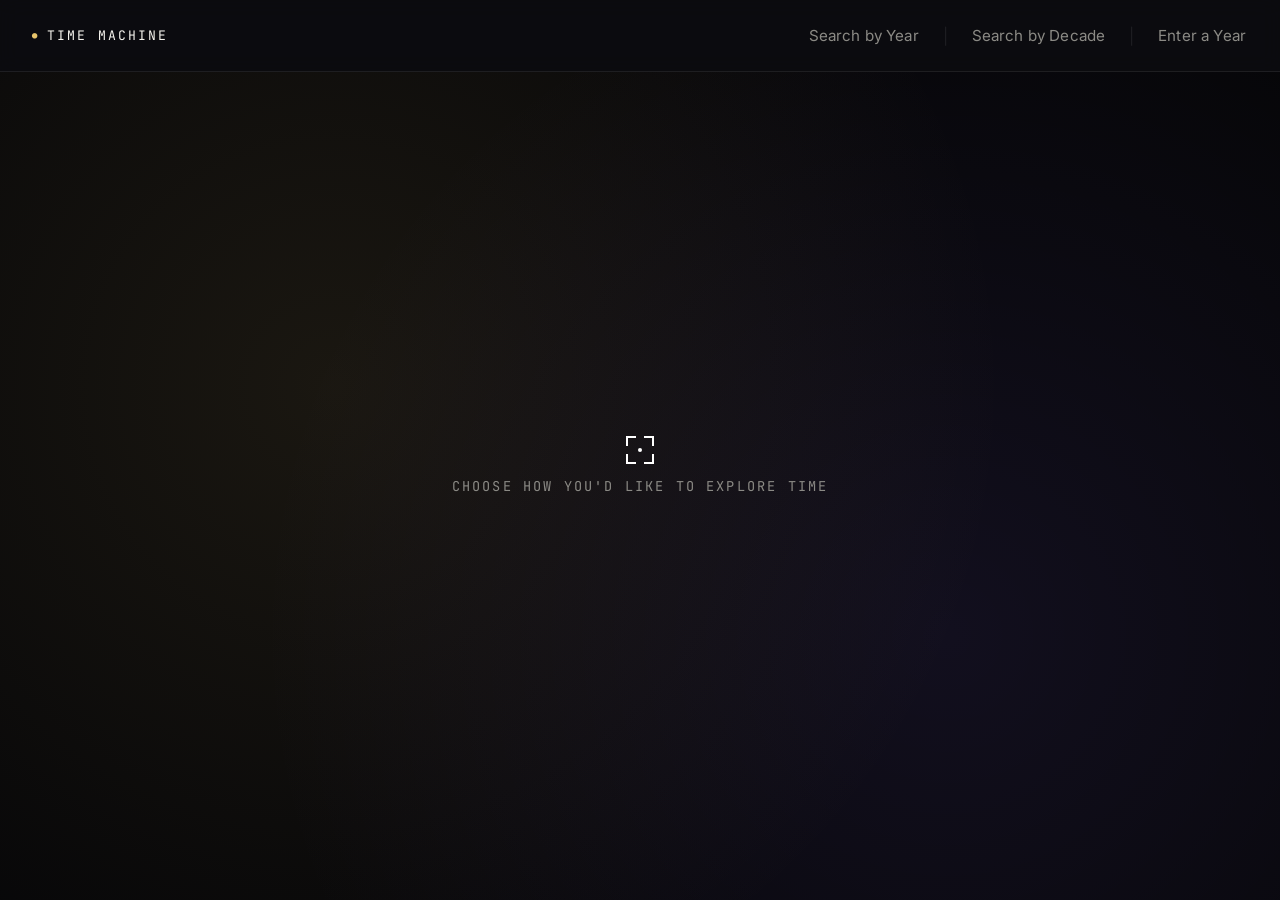
==== commit b68a3c48: "Add files via upload" ====
--- a/time-machine/index.html
+++ b/time-machine/index.html
@@ -11,6 +11,7 @@
   <link rel="stylesheet" href="css/style.css" />
   <link rel="stylesheet" href="css/themes.css" />
   <link rel="stylesheet" href="css/responsive.css" />
+  <link rel="stylesheet" href="css/effects.css" />
 </head>
 <body>
 
@@ -19,11 +20,11 @@
   <header class="site-header">
     <div class="brand">TIME MACHINE</div>
     <nav class="mode-nav">
-      <button class="mode-btn" data-mode="year" type="button">Search by Year</button>
+      <button class="mode-btn cursor-target" data-mode="year" type="button">Search by Year</button>
       <span class="nav-divider">|</span>
-      <button class="mode-btn" data-mode="decade" type="button">Search by Decade</button>
+      <button class="mode-btn cursor-target" data-mode="decade" type="button">Search by Decade</button>
       <span class="nav-divider">|</span>
-      <button class="mode-btn" data-mode="direct" type="button">Enter a Year</button>
+      <button class="mode-btn cursor-target" data-mode="direct" type="button">Enter a Year</button>
     </nav>
   </header>
 
@@ -46,18 +47,18 @@
         <div class="bg-layer" id="bg-layer-b"></div>
       </div>
 
-      <button class="scroll-arrow left" id="arrow-left" type="button" aria-label="Previous">‹</button>
+      <button class="scroll-arrow left cursor-target" id="arrow-left" type="button" aria-label="Previous">‹</button>
 
       <div class="timeline-viewport" id="timeline-viewport">
         <ul class="timeline-track" id="timeline-track"></ul>
       </div>
 
-      <button class="scroll-arrow right" id="arrow-right" type="button" aria-label="Next">›</button>
+      <button class="scroll-arrow right cursor-target" id="arrow-right" type="button" aria-label="Next">›</button>
 
       <div class="timeline-ruler" aria-hidden="true"></div>
 
       <div class="enter-panel">
-        <button class="enter-btn" id="enter-btn" type="button"></button>
+        <button class="enter-btn cursor-target" id="enter-btn" type="button"></button>
       </div>
 
     </section>
@@ -79,7 +80,7 @@
             inputmode="numeric"
             required
           />
-          <button type="submit" class="direct-submit">Enter</button>
+          <button type="submit" class="direct-submit cursor-target">Enter</button>
         </div>
         <p class="direct-error" id="direct-error" role="alert"></p>
       </form>
@@ -105,9 +106,24 @@
 
           <!-- Each card has a .card-image slot. To add a real photo, delete
                the placeholder <span> and put an <img> where the comment says,
-               e.g. <img src="assets/images/events-1995.jpg" alt="1995 events"> -->
-
-          <article class="result-card" data-card-type="events">
+               e.g. <img src="assets/images/events-1995.jpg" alt="1995 events">
+
+               Each card is also a .border-glow (hover near its edges to see
+               the glow trace the border) and a .cursor-target (the custom
+               cursor frames it on hover). Tweak the data-* attributes to
+               retune edge sensitivity, colors, glow radius, etc. -->
+
+          <article
+            class="result-card border-glow cursor-target"
+            data-card-type="events"
+            data-edge-sensitivity="30"
+            data-glow-color="40 80 80"
+            data-border-radius="12"
+            data-glow-radius="40"
+            data-glow-intensity="1"
+            data-cone-spread="70"
+            data-colors="#c084fc,#f472b6,#38bdf8"
+          >
             <div class="card-image">
               <!-- INSERT IMAGE HERE -->
               <span class="card-image-placeholder">Image goes here</span>
@@ -119,7 +135,17 @@
             </div>
           </article>
 
-          <article class="result-card" data-card-type="movies">
+          <article
+            class="result-card border-glow cursor-target"
+            data-card-type="movies"
+            data-edge-sensitivity="30"
+            data-glow-color="40 80 80"
+            data-border-radius="12"
+            data-glow-radius="40"
+            data-glow-intensity="1"
+            data-cone-spread="70"
+            data-colors="#c084fc,#f472b6,#38bdf8"
+          >
             <div class="card-image">
               <!-- INSERT IMAGE HERE (e.g. a movie poster once TMDB is wired up) -->
               <span class="card-image-placeholder">Image goes here</span>
@@ -133,7 +159,17 @@
             </div>
           </article>
 
-          <article class="result-card" data-card-type="culture">
+          <article
+            class="result-card border-glow cursor-target"
+            data-card-type="culture"
+            data-edge-sensitivity="30"
+            data-glow-color="40 80 80"
+            data-border-radius="12"
+            data-glow-radius="40"
+            data-glow-intensity="1"
+            data-cone-spread="70"
+            data-colors="#c084fc,#f472b6,#38bdf8"
+          >
             <div class="card-image">
               <!-- INSERT IMAGE HERE -->
               <span class="card-image-placeholder">Image goes here</span>
@@ -145,7 +181,17 @@
             </div>
           </article>
 
-          <article class="result-card" data-card-type="funFacts">
+          <article
+            class="result-card border-glow cursor-target"
+            data-card-type="funFacts"
+            data-edge-sensitivity="30"
+            data-glow-color="40 80 80"
+            data-border-radius="12"
+            data-glow-radius="40"
+            data-glow-intensity="1"
+            data-cone-spread="70"
+            data-colors="#c084fc,#f472b6,#38bdf8"
+          >
             <div class="card-image">
               <!-- INSERT IMAGE HERE -->
               <span class="card-image-placeholder">Image goes here</span>
@@ -159,7 +205,7 @@
 
         </div>
 
-        <button class="btn-ghost explore-again" id="back-btn" type="button">‹ Explore another time</button>
+        <button class="btn-ghost explore-again cursor-target" id="back-btn" type="button">‹ Explore another time</button>
 
       </div>
     </div>
@@ -168,7 +214,7 @@
          in from the same data used for the small card, so there's only one
          place the content is ever defined. -->
     <div class="card-expanded-overlay" id="card-expanded-overlay" hidden>
-      <button class="card-expanded-close" id="card-expanded-close" type="button" aria-label="Close">✕</button>
+      <button class="card-expanded-close cursor-target" id="card-expanded-close" type="button" aria-label="Close">✕</button>
       <div class="card-expanded-inner" id="card-expanded-inner"></div>
     </div>
 
@@ -196,11 +242,14 @@
   </main>
 
   <!-- Load order: themes before timeline (timeline calls TimeMachine.getThemeClassForYear),
-       then timeline before app (app calls TimeMachine.timeline.start). -->
+       then timeline before app (app calls TimeMachine.timeline.start). The two
+       effect scripts are independent of everything else and can load last. -->
   <script src="js/api.js"></script>
   <script src="js/themes.js"></script>
   <script src="js/timeline.js"></script>
   <script src="js/app.js"></script>
+  <script src="js/target-cursor.js"></script>
+  <script src="js/border-glow.js"></script>
 
 </body>
 </html>
--- a/time-machine/css/effects.css
+++ b/time-machine/css/effects.css
@@ -0,0 +1,112 @@
+/* ==========================================================================
+   THE TIME MACHINE — cursor & glow effects
+   Vanilla-JS recreations of two React components. See js/target-cursor.js
+   and js/border-glow.js for the logic that drives these.
+   ========================================================================== */
+
+/* ===== TARGET CURSOR ===== */
+
+body.has-target-cursor,
+body.has-target-cursor * {
+  cursor: none;
+}
+
+.target-cursor {
+  position: fixed;
+  top: 0;
+  left: 0;
+  width: 24px;
+  height: 24px;
+  pointer-events: none;
+  z-index: 9999;
+  transition-property: left, top, width, height;
+  transition-timing-function: ease;
+}
+
+.target-cursor .target-corner {
+  position: absolute;
+  width: 10px;
+  height: 10px;
+  border: 2px solid var(--tc-color, #fff);
+  transition: border-color 0.2s ease;
+}
+
+.target-cursor .target-corner.tl { top: -2px; left: -2px; border-right: none; border-bottom: none; }
+.target-cursor .target-corner.tr { top: -2px; right: -2px; border-left: none; border-bottom: none; }
+.target-cursor .target-corner.bl { bottom: -2px; left: -2px; border-right: none; border-top: none; }
+.target-cursor .target-corner.br { bottom: -2px; right: -2px; border-left: none; border-top: none; }
+
+.target-cursor .target-dot {
+  position: absolute;
+  top: 50%;
+  left: 50%;
+  width: 4px;
+  height: 4px;
+  margin: -2px;
+  border-radius: 50%;
+  background: var(--tc-color, #fff);
+  transition: opacity 0.15s ease;
+}
+
+.target-cursor.on-target .target-dot {
+  opacity: 0;
+}
+
+.target-cursor.spin {
+  animation: targetCursorSpin linear infinite;
+  animation-duration: var(--tc-spin, 2s);
+}
+
+@keyframes targetCursorSpin {
+  to { transform: rotate(360deg); }
+}
+
+@media (prefers-reduced-motion: reduce) {
+  .target-cursor.spin {
+    animation: none;
+  }
+}
+
+/* ===== BORDER GLOW ===== */
+/* Apply the .border-glow class to any element, with data-* attributes for
+   configuration (data-edge-sensitivity, data-glow-color, data-glow-radius,
+   data-glow-intensity, data-cone-spread, data-colors, data-border-radius).
+   js/border-glow.js reads those once, then updates --glow-* custom
+   properties on mousemove. */
+
+.border-glow {
+  position: relative;
+  isolation: isolate;
+  --glow-opacity: 0;
+}
+
+/* The thin ring that traces the border itself. */
+.border-glow::before {
+  content: '';
+  position: absolute;
+  inset: 0;
+  border-radius: inherit;
+  padding: 2px;
+  background: var(--glow-gradient, none);
+  -webkit-mask: linear-gradient(#000 0 0) content-box, linear-gradient(#000 0 0);
+  -webkit-mask-composite: xor;
+          mask-composite: exclude;
+  opacity: var(--glow-opacity, 0);
+  transition: opacity 0.25s ease;
+  pointer-events: none;
+  z-index: 2;
+}
+
+/* The soft blurred halo that spills outward behind the element. */
+.border-glow::after {
+  content: '';
+  position: absolute;
+  inset: calc(var(--glow-radius, 40px) * -1);
+  border-radius: inherit;
+  background: radial-gradient(circle at var(--glow-x, 50%) var(--glow-y, 50%), var(--glow-color, rgba(80, 160, 160, 0.5)), transparent 60%);
+  filter: blur(calc(var(--glow-radius, 40px) / 2));
+  opacity: calc(var(--glow-opacity, 0) * 0.7);
+  transition: opacity 0.25s ease;
+  pointer-events: none;
+  z-index: -1;
+}
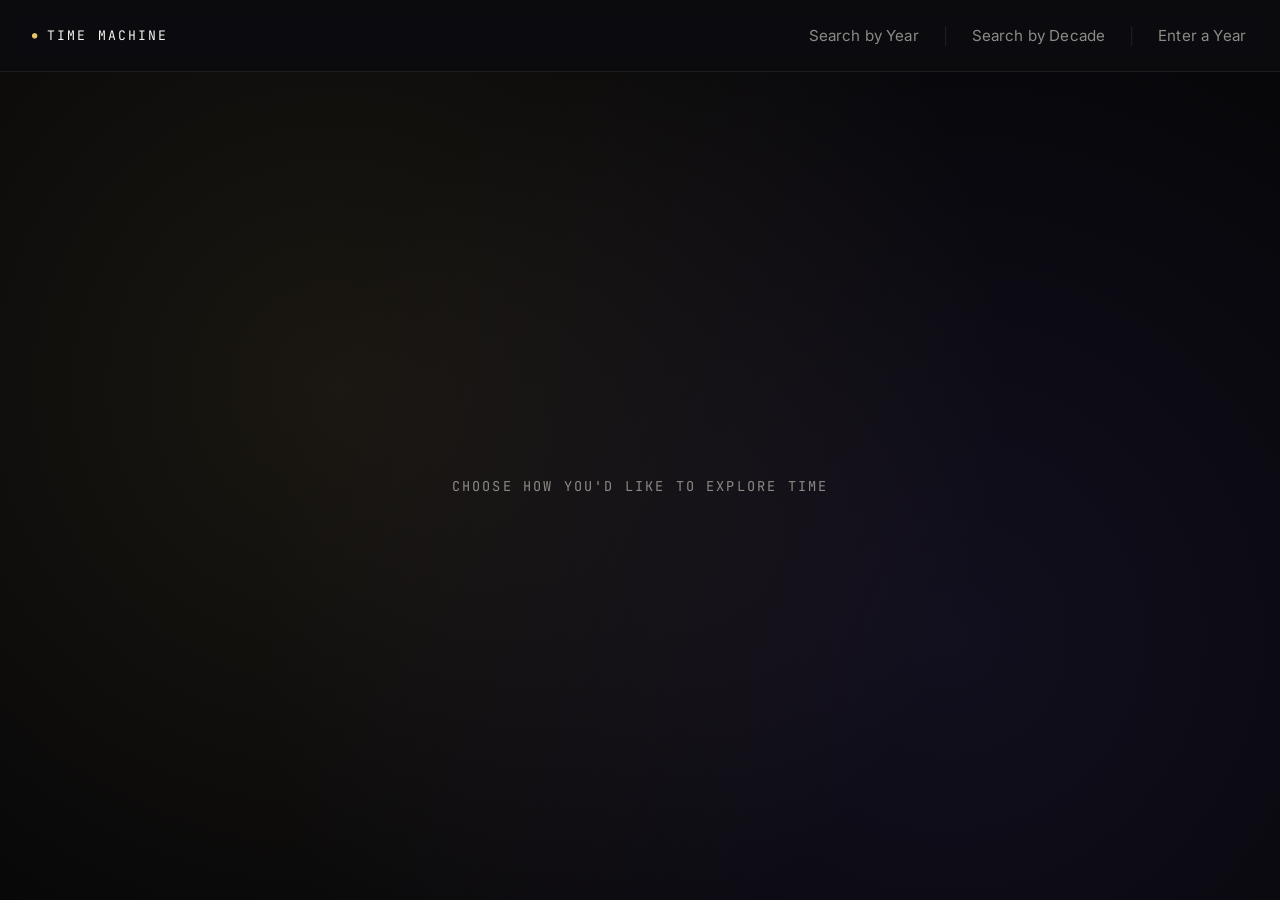
==== commit 991b700b: "Add files via upload" ====
--- a/time-machine/index.html
+++ b/time-machine/index.html
@@ -20,11 +20,11 @@
   <header class="site-header">
     <div class="brand">TIME MACHINE</div>
     <nav class="mode-nav">
-      <button class="mode-btn cursor-target" data-mode="year" type="button">Search by Year</button>
+      <button class="mode-btn" data-mode="year" type="button">Search by Year</button>
       <span class="nav-divider">|</span>
-      <button class="mode-btn cursor-target" data-mode="decade" type="button">Search by Decade</button>
+      <button class="mode-btn" data-mode="decade" type="button">Search by Decade</button>
       <span class="nav-divider">|</span>
-      <button class="mode-btn cursor-target" data-mode="direct" type="button">Enter a Year</button>
+      <button class="mode-btn" data-mode="direct" type="button">Enter a Year</button>
     </nav>
   </header>
 
@@ -47,18 +47,18 @@
         <div class="bg-layer" id="bg-layer-b"></div>
       </div>
 
-      <button class="scroll-arrow left cursor-target" id="arrow-left" type="button" aria-label="Previous">‹</button>
+      <button class="scroll-arrow left" id="arrow-left" type="button" aria-label="Previous">‹</button>
 
       <div class="timeline-viewport" id="timeline-viewport">
         <ul class="timeline-track" id="timeline-track"></ul>
       </div>
 
-      <button class="scroll-arrow right cursor-target" id="arrow-right" type="button" aria-label="Next">›</button>
+      <button class="scroll-arrow right" id="arrow-right" type="button" aria-label="Next">›</button>
 
       <div class="timeline-ruler" aria-hidden="true"></div>
 
       <div class="enter-panel">
-        <button class="enter-btn cursor-target" id="enter-btn" type="button"></button>
+        <button class="enter-btn" id="enter-btn" type="button"></button>
       </div>
 
     </section>
@@ -72,24 +72,33 @@
         <label for="direct-year-input">Enter a year</label>
         <div class="direct-input-row">
           <input
-            type="number"
+            type="text"
             id="direct-year-input"
             placeholder="e.g. 1995"
-            min="1940"
-            max="2026"
             inputmode="numeric"
+            pattern="[0-9]*"
+            maxlength="4"
+            autocomplete="off"
             required
           />
-          <button type="submit" class="direct-submit cursor-target">Enter</button>
+          <button type="submit" class="direct-submit">Enter</button>
         </div>
         <p class="direct-error" id="direct-error" role="alert"></p>
       </form>
     </div>
 
+    <!-- Shown instead of results when a year is correctly 4 digits but
+         outside the supported range (before 1940 or after 2026). -->
+    <div class="special-error-screen" id="special-error-screen" hidden>
+      <p class="special-error-icon" aria-hidden="true">⏳</p>
+      <h2 class="special-error-message" id="special-error-message"></h2>
+      <button class="btn-ghost" id="special-error-back" type="button">‹ Try another year</button>
+    </div>
+
     <!-- ===== RESULTS VIEW ===== -->
-    <!-- Shown after ENTER. js/app.js loads data/history.json once, then fills
-         in the hero text and the three local-data sections below. The movie
-         grid stays a placeholder until TMDB is wired up in the next stage. -->
+    <!-- Shown after ENTER. Results are built from the four datasets loaded
+         via <script> tags at the bottom of the page (see data/*.js). The movie
+         grid stays a placeholder for any period with no matching entries. -->
     <div class="results-view" id="results-view" hidden>
 
       <div class="results-backdrop" id="results-backdrop" aria-hidden="true"></div>
@@ -109,12 +118,11 @@
                e.g. <img src="assets/images/events-1995.jpg" alt="1995 events">
 
                Each card is also a .border-glow (hover near its edges to see
-               the glow trace the border) and a .cursor-target (the custom
-               cursor frames it on hover). Tweak the data-* attributes to
+               the glow trace the border). Tweak the data-* attributes to
                retune edge sensitivity, colors, glow radius, etc. -->
 
           <article
-            class="result-card border-glow cursor-target"
+            class="result-card border-glow"
             data-card-type="events"
             data-edge-sensitivity="30"
             data-glow-color="40 80 80"
@@ -125,8 +133,7 @@
             data-colors="#c084fc,#f472b6,#38bdf8"
           >
             <div class="card-image">
-              <!-- INSERT IMAGE HERE -->
-              <span class="card-image-placeholder">Image goes here</span>
+              <img src="assets/images/card-events.gif" alt="Historical Events">
             </div>
             <div class="card-body">
               <p class="card-eyebrow">What happened</p>
@@ -136,7 +143,7 @@
           </article>
 
           <article
-            class="result-card border-glow cursor-target"
+            class="result-card border-glow"
             data-card-type="movies"
             data-edge-sensitivity="30"
             data-glow-color="40 80 80"
@@ -147,8 +154,7 @@
             data-colors="#c084fc,#f472b6,#38bdf8"
           >
             <div class="card-image">
-              <!-- INSERT IMAGE HERE (e.g. a movie poster once TMDB is wired up) -->
-              <span class="card-image-placeholder">Image goes here</span>
+              <img src="assets/images/card-movies.gif" alt="Movies">
             </div>
             <div class="card-body">
               <p class="card-eyebrow">On screen</p>
@@ -160,7 +166,7 @@
           </article>
 
           <article
-            class="result-card border-glow cursor-target"
+            class="result-card border-glow"
             data-card-type="culture"
             data-edge-sensitivity="30"
             data-glow-color="40 80 80"
@@ -171,8 +177,7 @@
             data-colors="#c084fc,#f472b6,#38bdf8"
           >
             <div class="card-image">
-              <!-- INSERT IMAGE HERE -->
-              <span class="card-image-placeholder">Image goes here</span>
+              <img src="assets/images/card-culture.gif" alt="Music & Culture">
             </div>
             <div class="card-body">
               <p class="card-eyebrow">The sound &amp; style</p>
@@ -182,7 +187,7 @@
           </article>
 
           <article
-            class="result-card border-glow cursor-target"
+            class="result-card border-glow"
             data-card-type="funFacts"
             data-edge-sensitivity="30"
             data-glow-color="40 80 80"
@@ -193,8 +198,7 @@
             data-colors="#c084fc,#f472b6,#38bdf8"
           >
             <div class="card-image">
-              <!-- INSERT IMAGE HERE -->
-              <span class="card-image-placeholder">Image goes here</span>
+              <img src="assets/images/card-facts.gif" alt="Fun Facts">
             </div>
             <div class="card-body">
               <p class="card-eyebrow">Did you know</p>
@@ -205,7 +209,16 @@
 
         </div>
 
-        <button class="btn-ghost explore-again cursor-target" id="back-btn" type="button">‹ Explore another time</button>
+        <!-- ±1 / ±10 year jumps (year mode only — hidden in decade mode via
+             app.js) so you can hop between nearby years without dropping
+             back to the scrolling timeline every time. -->
+        <div class="year-nav-row" id="year-nav-row">
+          <button class="year-nav-btn" id="nav-minus-10" type="button">‹‹ -10 Years</button>
+          <button class="year-nav-btn" id="nav-minus-1" type="button">‹ -1 Year</button>
+          <button class="btn-ghost explore-again" id="back-btn" type="button">Explore another time</button>
+          <button class="year-nav-btn" id="nav-plus-1" type="button">+1 Year ›</button>
+          <button class="year-nav-btn" id="nav-plus-10" type="button">+10 Years ››</button>
+        </div>
 
       </div>
     </div>
@@ -214,7 +227,7 @@
          in from the same data used for the small card, so there's only one
          place the content is ever defined. -->
     <div class="card-expanded-overlay" id="card-expanded-overlay" hidden>
-      <button class="card-expanded-close cursor-target" id="card-expanded-close" type="button" aria-label="Close">✕</button>
+      <button class="card-expanded-close" id="card-expanded-close" type="button" aria-label="Close">✕</button>
       <div class="card-expanded-inner" id="card-expanded-inner"></div>
     </div>
 
@@ -241,14 +254,23 @@
 
   </main>
 
+  <!-- Data loads as plain scripts into window.TimeMachineData (not fetch()),
+       so the site works when index.html is opened directly via file://,
+       with no local server needed. The matching .json files sit alongside
+       these in data/ as the editable source — only the .js versions are
+       actually loaded here. Must load before js/app.js. -->
+  <script src="data/historicalEvent.js"></script>
+  <script src="data/music___culture.js"></script>
+  <script src="data/fun_fact.js"></script>
+  <script src="data/movie.js"></script>
+
   <!-- Load order: themes before timeline (timeline calls TimeMachine.getThemeClassForYear),
-       then timeline before app (app calls TimeMachine.timeline.start). The two
-       effect scripts are independent of everything else and can load last. -->
+       then timeline before app (app calls TimeMachine.timeline.start). border-glow.js
+       is independent of everything else and can load last. -->
   <script src="js/api.js"></script>
   <script src="js/themes.js"></script>
   <script src="js/timeline.js"></script>
   <script src="js/app.js"></script>
-  <script src="js/target-cursor.js"></script>
   <script src="js/border-glow.js"></script>
 
 </body>
--- a/time-machine/css/style.css
+++ b/time-machine/css/style.css
@@ -366,6 +366,7 @@
   inset: 0;
   z-index: 0;
   background-size: cover;
+  pointer-events: none;
 }
 
 .results-backdrop::after {
@@ -373,46 +374,48 @@
   position: absolute;
   inset: 0;
   background: linear-gradient(180deg, rgba(6, 6, 8, 0.35) 0%, rgba(6, 6, 8, 0.72) 45%, rgba(6, 6, 8, 0.94) 100%);
+  pointer-events: none;
 }
 
 .results-inner {
   position: relative;
   z-index: 1;
-  max-width: 860px;
+  max-width: 1500px;
   margin: 0 auto;
-  padding: 130px 28px 90px;
+  padding: 104px 28px 50px;
   display: flex;
   flex-direction: column;
-  gap: 26px;
+  gap: 20px;
 }
 
 .results-hero {
   text-align: center;
-  margin-bottom: 8px;
+  margin-bottom: 0;
 }
 
 .results-eyebrow {
   font-family: var(--font-mono);
-  font-size: 0.8rem;
+  font-size: 0.78rem;
   letter-spacing: 0.14em;
   text-transform: uppercase;
   color: var(--era-accent);
-  margin-bottom: 16px;
+  margin-bottom: 10px;
 }
 
 .results-title {
   font-family: var(--font-display);
   font-weight: 400;
-  font-size: clamp(2.2rem, 6vw, 4rem);
+  font-size: clamp(1.8rem, 4.2vw, 2.8rem);
   letter-spacing: 0.02em;
 }
 
 .results-description {
-  margin-top: 16px;
+  margin-top: 10px;
   max-width: 56ch;
   margin-left: auto;
   margin-right: auto;
   color: var(--paper-dim);
+  font-size: 0.92rem;
 }
 
 .results-section {
@@ -433,19 +436,26 @@
 }
 
 /* ===== RESULTS GRID / CARDS ===== */
+/* Each card fills a real quarter of the screen — not a small preview box.
+   grid-auto-rows uses minmax(vh, auto) so two rows plus gaps fill most of
+   the viewport height, leaving only a slim margin of backdrop visible. */
 
 .results-grid {
   display: grid;
   grid-template-columns: repeat(2, 1fr);
-  gap: 20px;
+  grid-auto-rows: minmax(220px, 36vh);
+  gap: 16px;
 }
 
 .result-card {
   position: relative;
+  display: flex;
+  flex-direction: column;
+  height: 100%;
   background: rgba(15, 15, 18, 0.55);
   backdrop-filter: blur(8px);
   border: 1px solid var(--line);
-  border-radius: 12px;
+  border-radius: 14px;
   overflow: hidden;
   cursor: pointer;
   transition: transform 0.3s ease, box-shadow 0.3s ease, border-color 0.3s ease;
@@ -461,7 +471,9 @@
    remove the placeholder <span> — this block already sizes/crops it. */
 .card-image {
   position: relative;
-  aspect-ratio: 16 / 9;
+  flex: 0 0 38%;
+  min-height: 0;
+  overflow: hidden;
   display: flex;
   align-items: center;
   justify-content: center;
@@ -473,7 +485,9 @@
   width: 100%;
   height: 100%;
   object-fit: cover;
+  object-position: center;
   display: block;
+  cursor: pointer;
 }
 
 .card-image-placeholder {
@@ -485,7 +499,20 @@
 }
 
 .card-body {
-  padding: 20px 22px 24px;
+  flex: 1;
+  min-height: 0;
+  overflow-y: auto;
+  padding: 18px 22px 22px;
+  cursor: grab;
+}
+
+.card-body.dragging {
+  cursor: grabbing;
+}
+
+.card-body a,
+.expanded-strip a {
+  cursor: pointer;
 }
 
 .card-eyebrow {
@@ -494,14 +521,14 @@
   letter-spacing: 0.12em;
   text-transform: uppercase;
   color: var(--era-accent);
-  margin-bottom: 10px;
+  margin-bottom: 8px;
 }
 
 .card-title {
   font-family: var(--font-display);
   font-weight: 400;
-  font-size: 1.3rem;
-  margin-bottom: 14px;
+  font-size: 1.4rem;
+  margin-bottom: 12px;
 }
 
 .card-list {
@@ -529,6 +556,67 @@
   background: var(--era-accent);
 }
 
+.card-link {
+  color: var(--paper);
+  text-decoration: none;
+  border-bottom: 1px solid transparent;
+  transition: border-color 0.2s ease, color 0.2s ease;
+}
+
+.card-link:hover {
+  color: var(--era-accent);
+  border-bottom-color: var(--era-accent);
+}
+
+.card-list-meta {
+  color: var(--paper-dim);
+  font-size: 0.82rem;
+}
+
+/* Small movie tiles inside the Movies card's .movie-grid. */
+.movie-mini {
+  padding: 12px 14px;
+  background: rgba(255, 255, 255, 0.03);
+  border: 1px solid var(--line);
+  border-radius: 6px;
+  overflow: hidden;
+}
+
+.movie-mini-image {
+  aspect-ratio: 2 / 3;
+  margin: -12px -14px 10px;
+  overflow: hidden;
+  background: rgba(255, 255, 255, 0.02);
+}
+
+.movie-mini-image img {
+  width: 100%;
+  height: 100%;
+  object-fit: cover;
+  object-position: center;
+  display: block;
+}
+
+.movie-mini-title {
+  display: block;
+  font-size: 0.92rem;
+  color: var(--paper);
+  text-decoration: none;
+  border-bottom: 1px solid transparent;
+  transition: border-color 0.2s ease, color 0.2s ease;
+}
+
+.movie-mini-title:hover {
+  color: var(--era-accent);
+  border-bottom-color: var(--era-accent);
+}
+
+.movie-mini-meta {
+  margin-top: 6px;
+  font-size: 0.78rem;
+  color: var(--paper-dim);
+}
+
 /* ===== EXPANDED CARD OVERLAY ===== */
 /* Rather than resizing the grid card in place (which would reflow the whole
    grid), a click fills this fixed, full-screen overlay with the same data
@@ -541,8 +629,12 @@
   display: flex;
   align-items: center;
   justify-content: center;
-  padding: 60px 24px;
-  background: rgba(4, 4, 6, 0.88);
+  /* Top padding = header height (72px) + the same 16px margin used on the
+     other three sides. Being position:fixed, this overlay ignores the
+     header's layout space entirely — without this, the header (z-index 50,
+     above this overlay's 40) visually slices off the top of the panel. */
+  padding: 88px 16px 16px;
+  background: rgba(4, 4, 6, 0.92);
   backdrop-filter: blur(6px);
   opacity: 0;
   animation: fadeIn 0.25s ease forwards;
@@ -550,45 +642,56 @@
 
 .card-expanded-close {
   position: absolute;
-  top: 24px;
+  top: 84px;
   right: 28px;
-  width: 40px;
-  height: 40px;
+  z-index: 3;
+  width: 42px;
+  height: 42px;
   border-radius: 50%;
   border: 1px solid var(--line);
-  background: rgba(255, 255, 255, 0.04);
+  background: rgba(10, 10, 12, 0.9);
   color: var(--paper);
-  font-size: 1.1rem;
+  font-size: 1.15rem;
   cursor: pointer;
-  transition: border-color 0.2s ease, color 0.2s ease;
+  transition: border-color 0.2s ease, color 0.2s ease, background 0.2s ease;
 }
 
 .card-expanded-close:hover {
   border-color: var(--era-accent);
   color: var(--era-accent);
-}
-
+  background: rgba(10, 10, 12, 1);
+}
+
+/* Near-fullscreen — only a thin frame of backdrop shows around the edges
+   (the overlay's own 16px padding above). */
 .card-expanded-inner {
+  position: relative;
+  z-index: 1;
   width: 100%;
-  max-width: 720px;
-  max-height: 100%;
-  overflow-y: auto;
+  height: 100%;
+  max-width: none;
+  display: flex;
+  flex-direction: column;
+  overflow: hidden;
   background: var(--panel-color, #16171d);
   border: 1px solid var(--line);
-  border-radius: 14px;
+  border-radius: 16px;
   animation: expandIn 0.3s cubic-bezier(0.22, 0.61, 0.36, 1) both;
 }
 
 @keyframes expandIn {
-  from { transform: scale(0.9); opacity: 0; }
+  from { transform: scale(0.94); opacity: 0; }
   to { transform: scale(1); opacity: 1; }
 }
 
-/* Same image slot pattern as the small card, just bigger — put the <img>
-   where the comment says in js/app.js's expanded-card template, or edit
-   the markup directly if you've made the overlay content static HTML. */
+/* Same image slot pattern as the small card, just as a shorter banner
+   across the top of the fullscreen view. Put the <img> where the comment
+   says in js/app.js's buildImageHTML(), or edit the markup directly if
+   you've made the overlay content static HTML. */
 .card-expanded-image {
-  aspect-ratio: 21 / 9;
+  flex: 0 0 auto;
+  height: 22vh;
+  min-height: 140px;
   display: flex;
   align-items: center;
   justify-content: center;
@@ -605,10 +708,12 @@
   width: 100%;
   height: 100%;
   object-fit: cover;
-}
-
-.card-expanded-body {
-  padding: 34px 38px 40px;
+  object-position: center;
+}
+
+.card-expanded-header {
+  flex: 0 0 auto;
+  padding: 26px 38px 18px;
 }
 
 .card-expanded-eyebrow {
@@ -617,19 +722,88 @@
   letter-spacing: 0.14em;
   text-transform: uppercase;
   color: var(--era-accent);
-  margin-bottom: 14px;
+  margin-bottom: 10px;
 }
 
 .card-expanded-title {
   font-family: var(--font-display);
   font-weight: 400;
-  font-size: clamp(1.8rem, 4vw, 2.6rem);
-  margin-bottom: 20px;
-}
-
-.card-list.large li {
-  font-size: 1.05rem;
-  padding-left: 18px;
+  font-size: clamp(1.6rem, 3.4vw, 2.4rem);
+}
+
+/* ===== EXPANDED SUB-CARD STRIP ===== */
+/* The events/movies/culture/facts inside an expanded card, laid out as a
+   horizontally-scrolling row — same interaction family as the year/decade
+   timeline (wheel + drag), just without the centering/scaling. */
+
+.expanded-strip {
+  flex: 1;
+  min-height: 0;
+  overflow-x: auto;
+  overflow-y: hidden;
+  cursor: grab;
+}
+
+.expanded-strip.dragging {
+  cursor: grabbing;
+}
+
+.expanded-strip-track {
+  display: flex;
+  align-items: stretch;
+  gap: 18px;
+  height: 100%;
+  padding: 0 38px 32px;
+}
+
+.expanded-subcard {
+  flex: 0 0 300px;
+  display: flex;
+  flex-direction: column;
+  background: rgba(255, 255, 255, 0.03);
+  border: 1px solid var(--line);
+  border-radius: 10px;
+  overflow: hidden;
+}
+
+.expanded-subcard-image {
+  flex: 0 0 55%;
+  display: flex;
+  align-items: center;
+  justify-content: center;
+  background: linear-gradient(135deg, rgba(255, 255, 255, 0.05), rgba(255, 255, 255, 0.01));
+  border-bottom: 1px solid var(--line);
+  font-family: var(--font-mono);
+  font-size: 0.68rem;
+  letter-spacing: 0.08em;
+  text-transform: uppercase;
+  color: var(--paper-dim);
+  text-align: center;
+  padding: 0 12px;
+}
+
+.expanded-subcard-image img {
+  width: 100%;
+  height: 100%;
+  object-fit: cover;
+}
+
+.expanded-subcard-body {
+  flex: 1;
+  min-height: 0;
+  overflow-y: auto;
+  padding: 16px 18px 18px;
+}
+
+.expanded-subcard-title {
+  font-size: 1rem;
+  line-height: 1.4;
+}
+
+.expanded-subcard-meta {
+  margin-top: 8px;
+  font-size: 0.78rem;
+  color: var(--paper-dim);
 }
 
 .movie-grid {
@@ -645,8 +819,6 @@
 }
 
 .btn-ghost {
-  align-self: center;
-  margin-top: 6px;
   background: none;
   border: 1px solid var(--line);
   color: var(--paper-dim);
@@ -660,6 +832,42 @@
 .btn-ghost:hover {
   border-color: var(--era-accent);
   color: var(--era-accent);
+}
+
+/* ===== YEAR NAV ROW ===== */
+/* ±1 / ±10 year jumps flanking "Explore another time". Only shown in
+   year mode — jumping "years" from a decade selection isn't meaningful. */
+
+.year-nav-row {
+  display: flex;
+  align-items: center;
+  justify-content: center;
+  flex-wrap: wrap;
+  gap: 12px;
+  margin-top: 8px;
+}
+
+.year-nav-btn {
+  font-family: var(--font-mono);
+  font-size: 0.78rem;
+  letter-spacing: 0.04em;
+  background: none;
+  border: 1px solid var(--line);
+  color: var(--paper-dim);
+  padding: 10px 16px;
+  border-radius: 2px;
+  cursor: pointer;
+  transition: border-color 0.2s ease, color 0.2s ease, opacity 0.2s ease;
+}
+
+.year-nav-btn:hover:not(:disabled) {
+  border-color: var(--era-accent);
+  color: var(--era-accent);
+}
+
+.year-nav-btn:disabled {
+  opacity: 0.3;
+  cursor: not-allowed;
 }
 
 /* ===== DIRECT YEAR ENTRY ===== */
@@ -907,3 +1115,52 @@
     animation: tvFlash 0.2s ease 0.3s forwards;
   }
 }
+
+/* ===== SPECIAL ERROR SCREEN ===== */
+/* Shown from direct year entry when the year is properly 4 digits but
+   outside the supported range (before 1940 or after 2026). */
+
+.special-error-screen {
+  position: absolute;
+  inset: 0;
+  display: flex;
+  flex-direction: column;
+  align-items: center;
+  justify-content: center;
+  gap: 20px;
+  text-align: center;
+  padding: 0 24px;
+  animation: fadeIn 0.3s ease;
+}
+
+.special-error-icon {
+  font-size: 2.6rem;
+  opacity: 0.8;
+}
+
+.special-error-message {
+  font-family: var(--font-display);
+  font-weight: 400;
+  font-size: clamp(1.6rem, 4.5vw, 2.6rem);
+  max-width: 20ch;
+  color: var(--paper);
+}
+
+/* ===== HIDE NATIVE SCROLLBARS ===== */
+/* Every scrollable panel in the app stays fully scrollable (wheel, drag,
+   touch, keyboard) — this only hides the browser's default scrollbar
+   track/thumb, which clashed with the rest of the visual design. */
+.results-view,
+.card-body,
+.expanded-strip,
+.expanded-subcard-body {
+  scrollbar-width: none;       /* Firefox */
+  -ms-overflow-style: none;    /* old Edge/IE */
+}
+
+.results-view::-webkit-scrollbar,
+.card-body::-webkit-scrollbar,
+.expanded-strip::-webkit-scrollbar,
+.expanded-subcard-body::-webkit-scrollbar {
+  display: none;               /* Chrome, Safari, new Edge */
+}
--- a/time-machine/css/responsive.css
+++ b/time-machine/css/responsive.css
@@ -60,10 +60,36 @@
 
   .results-grid {
     grid-template-columns: 1fr;
+    grid-auto-rows: minmax(280px, 46vh);
   }
 
-  .card-expanded-body {
-    padding: 24px 22px 30px;
+  .results-inner {
+    padding: 90px 18px 40px;
+  }
+
+  .card-expanded-close {
+    top: 14px;
+    right: 14px;
+    width: 36px;
+    height: 36px;
+  }
+
+  .card-expanded-image {
+    height: 16vh;
+    min-height: 100px;
+  }
+
+  .card-expanded-header {
+    padding: 18px 20px 12px;
+  }
+
+  .expanded-strip-track {
+    padding: 0 20px 20px;
+    gap: 12px;
+  }
+
+  .expanded-subcard {
+    flex-basis: 220px;
   }
 
   .direct-input-row {
@@ -74,4 +100,13 @@
   #direct-year-input {
     width: 100%;
   }
+
+  .year-nav-row {
+    gap: 8px;
+  }
+
+  .year-nav-btn {
+    font-size: 0.7rem;
+    padding: 8px 10px;
+  }
 }
--- a/time-machine/css/effects.css
+++ b/time-machine/css/effects.css
@@ -1,71 +1,8 @@
 /* ==========================================================================
-   THE TIME MACHINE — cursor & glow effects
-   Vanilla-JS recreations of two React components. See js/target-cursor.js
-   and js/border-glow.js for the logic that drives these.
+   THE TIME MACHINE — glow effect
+   Vanilla-JS recreation of a React component. See js/border-glow.js for
+   the logic that drives this.
    ========================================================================== */
-
-/* ===== TARGET CURSOR ===== */
-
-body.has-target-cursor,
-body.has-target-cursor * {
-  cursor: none;
-}
-
-.target-cursor {
-  position: fixed;
-  top: 0;
-  left: 0;
-  width: 24px;
-  height: 24px;
-  pointer-events: none;
-  z-index: 9999;
-  transition-property: left, top, width, height;
-  transition-timing-function: ease;
-}
-
-.target-cursor .target-corner {
-  position: absolute;
-  width: 10px;
-  height: 10px;
-  border: 2px solid var(--tc-color, #fff);
-  transition: border-color 0.2s ease;
-}
-
-.target-cursor .target-corner.tl { top: -2px; left: -2px; border-right: none; border-bottom: none; }
-.target-cursor .target-corner.tr { top: -2px; right: -2px; border-left: none; border-bottom: none; }
-.target-cursor .target-corner.bl { bottom: -2px; left: -2px; border-right: none; border-top: none; }
-.target-cursor .target-corner.br { bottom: -2px; right: -2px; border-left: none; border-top: none; }
-
-.target-cursor .target-dot {
-  position: absolute;
-  top: 50%;
-  left: 50%;
-  width: 4px;
-  height: 4px;
-  margin: -2px;
-  border-radius: 50%;
-  background: var(--tc-color, #fff);
-  transition: opacity 0.15s ease;
-}
-
-.target-cursor.on-target .target-dot {
-  opacity: 0;
-}
-
-.target-cursor.spin {
-  animation: targetCursorSpin linear infinite;
-  animation-duration: var(--tc-spin, 2s);
-}
-
-@keyframes targetCursorSpin {
-  to { transform: rotate(360deg); }
-}
-
-@media (prefers-reduced-motion: reduce) {
-  .target-cursor.spin {
-    animation: none;
-  }
-}
 
 /* ===== BORDER GLOW ===== */
 /* Apply the .border-glow class to any element, with data-* attributes for
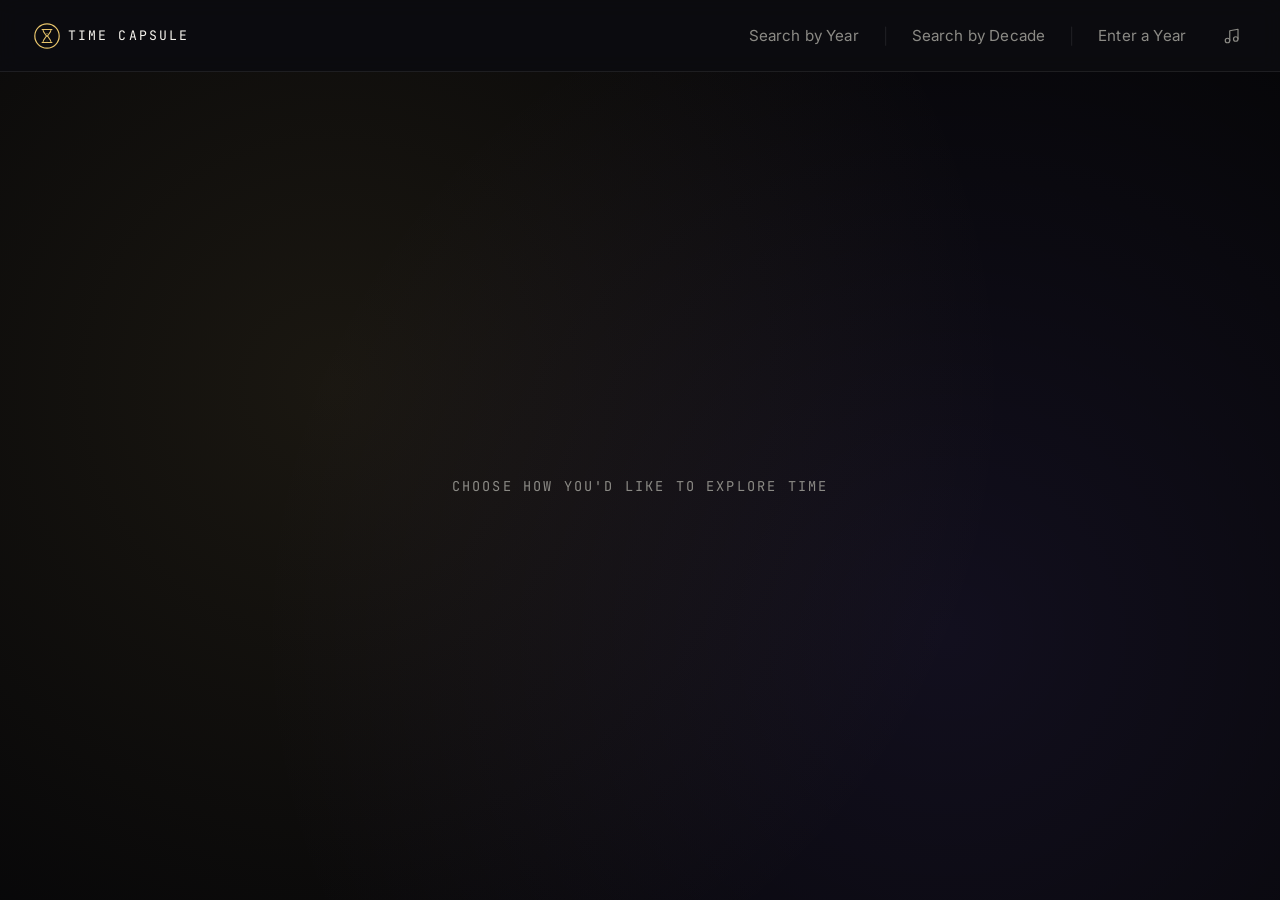
==== commit 617e2fc6: "Add files via upload" ====
--- a/time-machine/index.html
+++ b/time-machine/index.html
@@ -3,10 +3,10 @@
 <head>
   <meta charset="UTF-8" />
   <meta name="viewport" content="width=device-width, initial-scale=1.0" />
-  <title>The Time Machine – Historical Capsule</title>
+  <title>Time Capsule – Historical Explorer</title>
 
   <link rel="preconnect" href="https://fonts.googleapis.com" />
-  <link href="https://fonts.googleapis.com/css2?family=Anton&family=Inter:wght@400;500&family=JetBrains+Mono:wght@400;600&display=swap" rel="stylesheet" />
+  <link href="https://fonts.googleapis.com/css2?family=Anton&family=Inter:wght@400;500&family=JetBrains+Mono:wght@400;600&family=Special+Elite&family=Righteous&family=Audiowide&family=Abril+Fatface&family=Monoton&family=Press+Start+2P&family=Baloo+2:wght@600&family=Space+Grotesk:wght@500;700&display=swap" rel="stylesheet" />
 
   <link rel="stylesheet" href="css/style.css" />
   <link rel="stylesheet" href="css/themes.css" />
@@ -18,14 +18,73 @@
   <!-- ===== HEADER ===== -->
   <!-- Minimal by design: just a mark and the three entry points into the timeline. -->
   <header class="site-header">
-    <div class="brand">TIME MACHINE</div>
+    <button class="brand" id="brand-home-btn" type="button" aria-label="Time Capsule — go to home">
+      <!-- Swap this file to change the logo — keep it roughly square (the
+           header displays it at 26x26px), transparent background, and
+           simple enough to read at that size. SVG or PNG both work.
+           Note: any CSS animation lives inside logo.svg itself — a plain
+           <img> reference like this can't be animated from outside file. -->
+      <img class="brand-logo" src="assets/images/logo.svg" alt="" />
+      TIME CAPSULE
+    </button>
     <nav class="mode-nav">
       <button class="mode-btn" data-mode="year" type="button">Search by Year</button>
       <span class="nav-divider">|</span>
       <button class="mode-btn" data-mode="decade" type="button">Search by Decade</button>
       <span class="nav-divider">|</span>
       <button class="mode-btn" data-mode="direct" type="button">Enter a Year</button>
+      <button class="music-toggle" id="music-toggle" type="button" aria-label="Music" aria-expanded="false" aria-controls="music-panel">
+        <svg class="music-icon" viewBox="0 0 24 24" fill="none" aria-hidden="true">
+          <path d="M9 18V5l11-2v13" stroke="currentColor" stroke-width="1.6" stroke-linecap="round" stroke-linejoin="round" fill="none"/>
+          <circle cx="6" cy="18" r="3" stroke="currentColor" stroke-width="1.6" fill="none"/>
+          <circle cx="17" cy="16" r="3" stroke="currentColor" stroke-width="1.6" fill="none"/>
+        </svg>
+      </button>
     </nav>
+
+    <!-- Music player popover — anchored under the header, filled in and
+         driven entirely by js/music-player.js. See js/music.js to add
+         tracks; playback attempts to start on its own on page load and
+         otherwise starts on the visitor's first click/tap/keypress
+         anywhere on the page (browsers block true autoplay with sound). -->
+    <div class="music-panel" id="music-panel" hidden>
+
+      <div class="music-now-playing">
+        <div class="music-art" aria-hidden="true">
+          <svg viewBox="0 0 24 24" fill="none"><path d="M9 18V5l11-2v13" stroke="currentColor" stroke-width="1.5" stroke-linecap="round" stroke-linejoin="round"/><circle cx="6" cy="18" r="2.6" stroke="currentColor" stroke-width="1.5"/><circle cx="17" cy="16" r="2.6" stroke="currentColor" stroke-width="1.5"/></svg>
+        </div>
+        <div class="music-now-playing-info">
+          <p class="music-panel-eyebrow" id="music-panel-section">Home</p>
+          <h3 class="music-track-title" id="music-track-title">No track selected</h3>
+          <p class="music-track-artist" id="music-track-artist"></p>
+        </div>
+      </div>
+
+      <div class="music-progress-row">
+        <span class="music-time" id="music-time-current">0:00</span>
+        <input class="music-progress" id="music-progress" type="range" min="0" max="100" value="0" step="0.1" aria-label="Seek" />
+        <span class="music-time" id="music-time-duration">0:00</span>
+      </div>
+
+      <div class="music-transport">
+        <button class="music-ctrl-btn" id="music-prev-btn" type="button" aria-label="Previous track">
+          <svg viewBox="0 0 24 24" fill="currentColor" aria-hidden="true"><path d="M6 6h2v12H6zM20 6L9 12l11 6z"/></svg>
+        </button>
+        <button class="music-play-btn" id="music-play-btn" type="button" aria-label="Play">
+          <svg viewBox="0 0 24 24" fill="currentColor" aria-hidden="true"><path d="M8 5v14l11-7z"/></svg>
+        </button>
+        <button class="music-ctrl-btn" id="music-next-btn" type="button" aria-label="Next track">
+          <svg viewBox="0 0 24 24" fill="currentColor" aria-hidden="true"><path d="M16 6h2v12h-2zM4 6l11 6-11 6z"/></svg>
+        </button>
+      </div>
+
+      <div class="music-volume-row">
+        <svg class="music-volume-icon" viewBox="0 0 24 24" fill="currentColor" aria-hidden="true"><path d="M4 9v6h4l5 5V4L8 9H4z"/></svg>
+        <input class="music-volume" id="music-volume" type="range" min="0" max="1" step="0.01" value="0.6" aria-label="Volume" />
+      </div>
+
+      <div class="music-track-list" id="music-track-list"></div>
+    </div>
   </header>
 
   <main class="stage" id="stage">
@@ -48,6 +107,8 @@
       </div>
 
       <button class="scroll-arrow left" id="arrow-left" type="button" aria-label="Previous">‹</button>
+
+      <p class="timeline-hint" aria-hidden="true">Scroll · Drag · Double-click to jump in</p>
 
       <div class="timeline-viewport" id="timeline-viewport">
         <ul class="timeline-track" id="timeline-track"></ul>
@@ -68,23 +129,47 @@
          Feeds into the same 'timeline:enter' event the timeline itself uses,
          so it triggers the exact same TV transition + results flow. -->
     <div class="direct-view" id="direct-view" hidden>
-      <form class="direct-form" id="direct-form" novalidate>
-        <label for="direct-year-input">Enter a year</label>
-        <div class="direct-input-row">
-          <input
-            type="text"
-            id="direct-year-input"
-            placeholder="e.g. 1995"
-            inputmode="numeric"
-            pattern="[0-9]*"
-            maxlength="4"
-            autocomplete="off"
-            required
-          />
-          <button type="submit" class="direct-submit">Enter</button>
-        </div>
-        <p class="direct-error" id="direct-error" role="alert"></p>
-      </form>
+      <!-- Same drifting-gradient treatment as the idle state, just with its
+           own two hues, so this page doesn't read as a bare/broken screen
+           when no era theme is active yet. -->
+      <div class="direct-bg" aria-hidden="true"></div>
+
+      <div class="direct-inner">
+        <p class="direct-eyebrow">Direct Access</p>
+        <form class="direct-form" id="direct-form" novalidate>
+          <label for="direct-year-input">Enter a year</label>
+          <div class="direct-input-row">
+            <input
+              type="text"
+              id="direct-year-input"
+              placeholder="e.g. 1995"
+              inputmode="numeric"
+              pattern="[0-9]*"
+              maxlength="4"
+              autocomplete="off"
+              required
+            />
+            <button type="submit" class="direct-submit">Enter</button>
+          </div>
+          <p class="direct-hint">Any year from 1940 to 2026</p>
+          <p class="direct-error" id="direct-error" role="alert"></p>
+        </form>
+
+        <!-- Quick jumps for a handful of notable years — same 'timeline:enter'
+             event the form submit and the scrolling timeline both use, so
+             these drop straight into the existing TV-transition + results flow. -->
+        <div class="direct-quick-jump">
+          <p class="direct-quick-label">Or jump straight to</p>
+          <div class="direct-chip-row" id="direct-chip-row">
+            <button class="direct-chip" type="button" data-year="1969">1969</button>
+            <button class="direct-chip" type="button" data-year="1977">1977</button>
+            <button class="direct-chip" type="button" data-year="1985">1985</button>
+            <button class="direct-chip" type="button" data-year="1995">1995</button>
+            <button class="direct-chip" type="button" data-year="2001">2001</button>
+            <button class="direct-chip" type="button" data-year="2016">2016</button>
+          </div>
+        </div>
+      </div>
     </div>
 
     <!-- Shown instead of results when a year is correctly 4 digits but
@@ -265,10 +350,14 @@
   <script src="data/movie.js"></script>
 
   <!-- Load order: themes before timeline (timeline calls TimeMachine.getThemeClassForYear),
-       then timeline before app (app calls TimeMachine.timeline.start). border-glow.js
-       is independent of everything else and can load last. -->
+       then timeline before app (app calls TimeMachine.timeline.start). music.js is just
+       data and can load anywhere before music-player.js, which needs
+       TimeMachine.onThemeChange from themes.js. border-glow.js is
+       independent of everything else and can load last. -->
   <script src="js/api.js"></script>
   <script src="js/themes.js"></script>
+  <script src="js/music.js"></script>
+  <script src="js/music-player.js"></script>
   <script src="js/timeline.js"></script>
   <script src="js/app.js"></script>
   <script src="js/border-glow.js"></script>
--- a/time-machine/css/style.css
+++ b/time-machine/css/style.css
@@ -1,5 +1,5 @@
 /* ==========================================================================
-   THE TIME MACHINE — base styles
+   TIME CAPSULE — base styles
    The whole app lives in one viewport (no page scroll). --era-* variables
    are the ones themes.css overrides per decade; everything else here is
    fixed structure that never changes between eras.
@@ -17,8 +17,18 @@
   --font-body: 'Inter', sans-serif;
   --font-mono: 'JetBrains Mono', monospace;
 
-  /* Default accent before any era is active (idle state, initial paint). */
+  /* Used by results/header/TV text once a theme is active. Deliberately
+     separate from --font-display: the timeline's own year/decade numbers
+     stay on the stable Anton always, since swapping fonts on 87 items
+     mid-scroll would shift their measured widths out from under the
+     centering math. Everything else is free to go all-in on the era. */
+  --font-era-display: var(--font-display);
+
+  /* Defaults before any era is active (idle state, initial paint) — each
+     body.theme-XXXX class in themes.css overrides all three together. */
   --era-accent: var(--gold);
+  --era-panel: rgba(15, 15, 18, 0.55);
+  --era-border: var(--line);
 }
 
 * {
@@ -71,12 +81,23 @@
   display: flex;
   align-items: center;
   gap: 8px;
-}
-
-.brand::before {
-  content: '●';
-  color: var(--gold);
-  font-size: 0.55rem;
+  background: none;
+  border: none;
+  color: var(--paper);
+  cursor: pointer;
+  padding: 4px 2px;
+  transition: opacity 0.2s ease;
+}
+
+.brand:hover {
+  opacity: 0.8;
+}
+
+.brand-logo {
+  width: 26px;
+  height: 26px;
+  display: block;
+  flex: 0 0 auto;
 }
 
 .mode-nav {
@@ -104,9 +125,9 @@
   right: 0;
   bottom: 0;
   height: 2px;
-  background: var(--gold);
+  background: var(--era-accent);
   transform: scaleX(0);
-  transition: transform 0.25s ease;
+  transition: transform 0.25s ease, background-color 0.4s ease;
 }
 
 .mode-btn:hover {
@@ -123,6 +144,285 @@
 
 .nav-divider {
   color: var(--line);
+}
+
+/* ===== MUSIC TOGGLE + PANEL ===== */
+
+.music-toggle {
+  display: flex;
+  align-items: center;
+  justify-content: center;
+  width: 32px;
+  height: 32px;
+  margin-left: 6px;
+  background: none;
+  border: 1px solid transparent;
+  border-radius: 50%;
+  color: var(--paper-dim);
+  cursor: pointer;
+  transition: color 0.2s ease, border-color 0.2s ease, background 0.2s ease, filter 0.3s ease;
+}
+
+.music-toggle:hover,
+.music-toggle[aria-expanded="true"] {
+  color: var(--era-accent);
+  border-color: var(--line);
+  background: rgba(255, 255, 255, 0.04);
+}
+
+/* Spins and glows in the era's accent color while a track is actually
+   playing — a quiet "something is on" signal even with the panel closed. */
+.music-toggle.playing {
+  color: var(--era-accent);
+  filter: drop-shadow(0 0 6px var(--era-accent));
+  animation: musicToggleSpin 3.2s linear infinite;
+}
+
+@keyframes musicToggleSpin {
+  from { transform: rotate(0deg); }
+  to { transform: rotate(360deg); }
+}
+
+@media (prefers-reduced-motion: reduce) {
+  .music-toggle.playing {
+    animation: none;
+  }
+}
+
+.music-icon {
+  width: 18px;
+  height: 18px;
+}
+
+/* The panel itself reads off the same --era-* variables the results cards
+   use, so it re-themes per decade for free with no extra JS. */
+.music-panel {
+  position: absolute;
+  top: 100%;
+  right: 32px;
+  z-index: 51;
+  width: 288px;
+  margin-top: 10px;
+  background: var(--ink-panel);
+  backdrop-filter: blur(10px);
+  border: 1px solid var(--era-border);
+  border-radius: 16px;
+  padding: 16px;
+  box-shadow: 0 20px 40px -20px rgba(0, 0, 0, 0.75);
+}
+
+.music-now-playing {
+  display: flex;
+  align-items: center;
+  gap: 12px;
+  margin-bottom: 14px;
+}
+
+.music-art {
+  flex: 0 0 auto;
+  width: 56px;
+  height: 56px;
+  border-radius: 12px;
+  display: flex;
+  align-items: center;
+  justify-content: center;
+  background: var(--era-panel);
+  border: 1px solid var(--era-border);
+  color: var(--era-accent);
+}
+
+.music-art svg {
+  width: 24px;
+  height: 24px;
+}
+
+.music-now-playing-info {
+  min-width: 0; /* lets the title actually ellipsis instead of overflowing */
+}
+
+.music-panel-eyebrow {
+  font-family: var(--font-mono);
+  font-size: 0.66rem;
+  letter-spacing: 0.12em;
+  text-transform: uppercase;
+  color: var(--era-accent);
+  margin-bottom: 3px;
+}
+
+.music-track-title {
+  font-family: var(--font-body);
+  font-weight: 600;
+  font-size: 0.98rem;
+  color: var(--paper);
+  white-space: nowrap;
+  overflow: hidden;
+  text-overflow: ellipsis;
+}
+
+.music-track-artist {
+  font-size: 0.78rem;
+  color: var(--paper-dim);
+  white-space: nowrap;
+  overflow: hidden;
+  text-overflow: ellipsis;
+  margin-top: 2px;
+}
+
+.music-progress-row {
+  display: flex;
+  align-items: center;
+  gap: 8px;
+  margin-bottom: 10px;
+}
+
+.music-time {
+  font-family: var(--font-mono);
+  font-size: 0.68rem;
+  color: var(--paper-dim);
+  flex: 0 0 auto;
+  width: 30px;
+}
+
+#music-time-duration {
+  text-align: right;
+}
+
+.music-progress {
+  flex: 1;
+  accent-color: var(--era-accent);
+}
+
+.music-transport {
+  display: flex;
+  align-items: center;
+  justify-content: center;
+  gap: 18px;
+  margin-bottom: 14px;
+}
+
+.music-ctrl-btn {
+  flex: 0 0 auto;
+  display: flex;
+  align-items: center;
+  justify-content: center;
+  width: 30px;
+  height: 30px;
+  background: none;
+  border: none;
+  color: var(--paper-dim);
+  cursor: pointer;
+  transition: color 0.15s ease;
+}
+
+.music-ctrl-btn svg {
+  width: 18px;
+  height: 18px;
+}
+
+.music-ctrl-btn:hover:not(:disabled) {
+  color: var(--paper);
+}
+
+.music-ctrl-btn:disabled {
+  opacity: 0.3;
+  cursor: not-allowed;
+}
+
+.music-play-btn {
+  flex: 0 0 auto;
+  display: flex;
+  align-items: center;
+  justify-content: center;
+  width: 42px;
+  height: 42px;
+  border-radius: 50%;
+  border: none;
+  background: var(--era-accent);
+  color: var(--ink);
+  cursor: pointer;
+  transition: transform 0.15s ease, opacity 0.2s ease;
+}
+
+.music-play-btn svg {
+  width: 18px;
+  height: 18px;
+}
+
+.music-play-btn:hover:not(:disabled) {
+  transform: scale(1.06);
+}
+
+.music-play-btn:disabled {
+  opacity: 0.35;
+  cursor: not-allowed;
+}
+
+.music-volume-row {
+  display: flex;
+  align-items: center;
+  gap: 10px;
+  padding-bottom: 12px;
+  margin-bottom: 12px;
+  border-bottom: 1px solid var(--line);
+}
+
+.music-volume-icon {
+  flex: 0 0 auto;
+  width: 15px;
+  height: 15px;
+  color: var(--paper-dim);
+}
+
+.music-volume {
+  flex: 1;
+  accent-color: var(--era-accent);
+}
+
+.music-track-list {
+  display: flex;
+  flex-direction: column;
+  gap: 4px;
+  max-height: 160px;
+  overflow-y: auto;
+}
+
+.music-track-row {
+  text-align: left;
+  background: none;
+  border: 1px solid transparent;
+  border-radius: 6px;
+  color: var(--paper-dim);
+  font-family: var(--font-body);
+  font-size: 0.83rem;
+  padding: 7px 10px;
+  cursor: pointer;
+  transition: background 0.15s ease, color 0.15s ease, border-color 0.15s ease;
+}
+
+.music-track-row:hover {
+  background: rgba(255, 255, 255, 0.04);
+  color: var(--paper);
+}
+
+.music-track-row.active {
+  color: var(--era-accent);
+  border-color: var(--era-border);
+  background: rgba(255, 255, 255, 0.03);
+}
+
+.music-empty {
+  font-family: var(--font-mono);
+  font-size: 0.74rem;
+  line-height: 1.6;
+  color: var(--paper-dim);
+}
+
+.music-empty code {
+  color: var(--paper);
+  background: rgba(255, 255, 255, 0.06);
+  padding: 1px 5px;
+  border-radius: 3px;
+  font-size: 0.7rem;
 }
 
 /* ===== STAGE (everything below the header) ===== */
@@ -200,6 +500,19 @@
 
 .bg-layer.active {
   opacity: 1;
+}
+
+/* Injected by TimeMachine.setBackdropVideo() (js/themes.js) for eras that
+   get a looping video backdrop (1980s, 1990s) instead of only a CSS
+   pattern. Sits between the pattern and the dark ::after gradient below —
+   painting order handles that for free since ::after always renders last. */
+.bg-video {
+  position: absolute;
+  inset: 0;
+  width: 100%;
+  height: 100%;
+  object-fit: cover;
+  display: block;
 }
 
 /* Always-on dark gradient so the timeline stays readable no matter which
@@ -310,6 +623,21 @@
   height: 1px;
   background: repeating-linear-gradient(90deg, var(--line) 0 1px, transparent 1px 40px);
   z-index: 1;
+}
+
+.timeline-hint {
+  position: absolute;
+  top: 28px;
+  left: 0;
+  right: 0;
+  z-index: 1;
+  text-align: center;
+  font-family: var(--font-mono);
+  font-size: 0.72rem;
+  letter-spacing: 0.14em;
+  text-transform: uppercase;
+  color: var(--paper-dim);
+  opacity: 0.75;
 }
 
 /* ===== ENTER PANEL ===== */
@@ -403,7 +731,7 @@
 }
 
 .results-title {
-  font-family: var(--font-display);
+  font-family: var(--font-era-display);
   font-weight: 400;
   font-size: clamp(1.8rem, 4.2vw, 2.8rem);
   letter-spacing: 0.02em;
@@ -418,23 +746,6 @@
   font-size: 0.92rem;
 }
 
-.results-section {
-  background: rgba(15, 15, 18, 0.55);
-  backdrop-filter: blur(8px);
-  border: 1px solid var(--line);
-  border-radius: 10px;
-  padding: 26px 28px 30px;
-}
-
-.results-section h2 {
-  font-family: var(--font-display);
-  font-weight: 400;
-  font-size: 1.25rem;
-  letter-spacing: 0.02em;
-  color: var(--era-accent);
-  margin-bottom: 16px;
-}
-
 /* ===== RESULTS GRID / CARDS ===== */
 /* Each card fills a real quarter of the screen — not a small preview box.
    grid-auto-rows uses minmax(vh, auto) so two rows plus gaps fill most of
@@ -452,9 +763,9 @@
   display: flex;
   flex-direction: column;
   height: 100%;
-  background: rgba(15, 15, 18, 0.55);
+  background: var(--era-panel);
   backdrop-filter: blur(8px);
-  border: 1px solid var(--line);
+  border: 1px solid var(--era-border);
   border-radius: 14px;
   overflow: hidden;
   cursor: pointer;
@@ -525,7 +836,7 @@
 }
 
 .card-title {
-  font-family: var(--font-display);
+  font-family: var(--font-era-display);
   font-weight: 400;
   font-size: 1.4rem;
   margin-bottom: 12px;
@@ -576,8 +887,8 @@
 /* Small movie tiles inside the Movies card's .movie-grid. */
 .movie-mini {
   padding: 12px 14px;
-  background: rgba(255, 255, 255, 0.03);
-  border: 1px solid var(--line);
+  background: var(--era-panel);
+  border: 1px solid var(--era-border);
   border-radius: 6px;
   overflow: hidden;
 }
@@ -673,8 +984,8 @@
   display: flex;
   flex-direction: column;
   overflow: hidden;
-  background: var(--panel-color, #16171d);
-  border: 1px solid var(--line);
+  background: var(--ink-panel);
+  border: 1px solid var(--era-border);
   border-radius: 16px;
   animation: expandIn 0.3s cubic-bezier(0.22, 0.61, 0.36, 1) both;
 }
@@ -726,7 +1037,7 @@
 }
 
 .card-expanded-title {
-  font-family: var(--font-display);
+  font-family: var(--font-era-display);
   font-weight: 400;
   font-size: clamp(1.6rem, 3.4vw, 2.4rem);
 }
@@ -760,8 +1071,8 @@
   flex: 0 0 300px;
   display: flex;
   flex-direction: column;
-  background: rgba(255, 255, 255, 0.03);
-  border: 1px solid var(--line);
+  background: var(--era-panel);
+  border: 1px solid var(--era-border);
   border-radius: 10px;
   overflow: hidden;
 }
@@ -878,6 +1189,44 @@
   display: flex;
   align-items: center;
   justify-content: center;
+  overflow: hidden;
+}
+
+/* Same drifting-blob idea as .idle-state::before, given its own element
+   (rather than a pseudo-element) since this view has real content sitting
+   on top of it and needs its own z-index rather than being one. */
+.direct-bg {
+  position: absolute;
+  inset: -10%;
+  z-index: 0;
+  background:
+    radial-gradient(circle at 24% 30%, rgba(231, 196, 107, 0.1), transparent 55%),
+    radial-gradient(circle at 76% 68%, rgba(94, 200, 216, 0.09), transparent 55%);
+  animation: driftBg 18s ease-in-out infinite alternate;
+}
+
+@media (prefers-reduced-motion: reduce) {
+  .direct-bg {
+    animation: none;
+  }
+}
+
+.direct-inner {
+  position: relative;
+  z-index: 1;
+  display: flex;
+  flex-direction: column;
+  align-items: center;
+  gap: 34px;
+  padding: 0 24px;
+}
+
+.direct-eyebrow {
+  font-family: var(--font-mono);
+  font-size: 0.78rem;
+  letter-spacing: 0.2em;
+  text-transform: uppercase;
+  color: var(--gold);
 }
 
 .direct-form {
@@ -885,6 +1234,55 @@
   flex-direction: column;
   align-items: center;
   gap: 14px;
+}
+
+.direct-hint {
+  font-family: var(--font-mono);
+  font-size: 0.72rem;
+  letter-spacing: 0.06em;
+  color: var(--paper-dim);
+}
+
+.direct-quick-jump {
+  display: flex;
+  flex-direction: column;
+  align-items: center;
+  gap: 12px;
+}
+
+.direct-quick-label {
+  font-family: var(--font-mono);
+  font-size: 0.72rem;
+  letter-spacing: 0.1em;
+  text-transform: uppercase;
+  color: var(--paper-dim);
+}
+
+.direct-chip-row {
+  display: flex;
+  flex-wrap: wrap;
+  justify-content: center;
+  gap: 10px;
+  max-width: 420px;
+}
+
+.direct-chip {
+  font-family: var(--font-mono);
+  font-size: 0.85rem;
+  letter-spacing: 0.02em;
+  background: rgba(255, 255, 255, 0.04);
+  border: 1px solid var(--line);
+  color: var(--paper);
+  padding: 8px 16px;
+  border-radius: 999px;
+  cursor: pointer;
+  transition: border-color 0.2s ease, color 0.2s ease, background 0.2s ease;
+}
+
+.direct-chip:hover {
+  border-color: var(--gold);
+  color: var(--gold);
+  background: rgba(231, 196, 107, 0.08);
 }
 
 .direct-form label {
@@ -1010,9 +1408,9 @@
 .tv-year {
   position: relative;
   z-index: 1;
-  font-family: var(--font-display);
+  font-family: var(--font-era-display);
   font-size: 2.4rem;
-  color: var(--gold);
+  color: var(--era-accent);
   text-shadow: 0 0 18px currentColor;
   letter-spacing: 0.03em;
 }
--- a/time-machine/css/themes.css
+++ b/time-machine/css/themes.css
@@ -1,8 +1,14 @@
 /* ==========================================================================
-   THE TIME MACHINE — era themes
-   Two things happen here per decade:
-   1. body.theme-XXXX sets --era-accent, used by the active timeline item
-      and the ENTER button.
+   TIME CAPSULE — era themes
+   Three things happen here per decade:
+   1. body.theme-XXXX sets --era-accent (highlights/text), --era-panel
+      (card/panel background tint), --era-border (card/panel border tint),
+      and --font-era-display (headline typeface) — these cascade through
+      the header, results cards, expanded overlay, sub-cards, and TV
+      transition, so the whole site reskins on every axis, not just an
+      accent dot here and there. (The timeline's own year/decade numbers
+      stay on the stable base font always — see --font-era-display's
+      comment in style.css for why.)
    2. .era-XXXX styles the backdrop layer behind the timeline with a
       CSS-only pattern evoking that decade's aesthetic — no external images
       or API keys needed, so there's nothing to configure and nothing to
@@ -16,18 +22,18 @@
 
 /* ----- 1940s — Film Noir ----- */
 /* High-contrast black and white, venetian-blind shadow stripes, a single spotlight. */
-body.theme-1940s { --era-accent: #c9c2ae; }
+body.theme-1940s { --era-accent: #c9c2ae; --era-panel: rgba(32, 30, 26, 0.6); --era-border: rgba(201, 194, 174, 0.28); --font-era-display: 'Special Elite', serif; }
 .bg-layer.era-1940s {
   background:
     repeating-linear-gradient(115deg, rgba(0, 0, 0, 0.35) 0 14px, transparent 14px 40px),
-    repeating-linear-gradient(0deg, rgba(255, 255, 255, 0.03) 0 1px, transparent 1px 3px),
+    repeating-linear-gradient(0deg, rgba(255, 255, 255, 0.045) 0 1px, transparent 1px 3px),
     radial-gradient(circle at 50% 25%, rgba(255, 255, 255, 0.1), transparent 55%),
     linear-gradient(160deg, #201e1a, #0c0b09);
 }
 
 /* ----- 1950s — Atomic Age ----- */
 /* Starburst-clock rays, pastel coral + turquoise, mid-century optimism. */
-body.theme-1950s { --era-accent: #5ec8d8; }
+body.theme-1950s { --era-accent: #5ec8d8; --era-panel: rgba(24, 38, 42, 0.55); --era-border: rgba(94, 200, 216, 0.28); --font-era-display: 'Righteous', sans-serif; }
 .bg-layer.era-1950s {
   background:
     repeating-conic-gradient(from 0deg at 50% 15%, rgba(255, 255, 255, 0.05) 0deg 6deg, transparent 6deg 18deg),
@@ -38,17 +44,17 @@
 
 /* ----- 1960s — Space Age ----- */
 /* Deep-space navy, a scattered starfield, and a chrome-cyan orbit glow. */
-body.theme-1960s { --era-accent: #7ec8e3; }
+body.theme-1960s { --era-accent: #7ec8e3; --era-panel: rgba(10, 16, 26, 0.6); --era-border: rgba(126, 200, 227, 0.3); --font-era-display: 'Audiowide', sans-serif; }
 .bg-layer.era-1960s {
   background:
-    radial-gradient(circle, rgba(255, 255, 255, 0.15) 0 1px, transparent 2px) 0 0 / 60px 60px,
-    radial-gradient(circle, rgba(255, 255, 255, 0.12) 0 1px, transparent 2px) 20px 35px / 90px 90px,
+    radial-gradient(circle, rgba(255, 255, 255, 0.22) 0 1px, transparent 2px) 0 0 / 60px 60px,
+    radial-gradient(circle, rgba(255, 255, 255, 0.18) 0 1px, transparent 2px) 20px 35px / 90px 90px,
     radial-gradient(circle at 70% 65%, rgba(126, 200, 227, 0.35), transparent 45%),
     linear-gradient(160deg, #050b14, #0a1622);
 }
 
 /* ----- 1970s — Vintage ----- */
-body.theme-1970s { --era-accent: #d98e3f; }
+body.theme-1970s { --era-accent: #d98e3f; --era-panel: rgba(38, 28, 17, 0.55); --era-border: rgba(217, 142, 63, 0.3); --font-era-display: 'Abril Fatface', serif; }
 .bg-layer.era-1970s {
   background:
     radial-gradient(circle at 30% 20%, rgba(217, 142, 63, 0.35), transparent 55%),
@@ -57,7 +63,7 @@
 }
 
 /* ----- 1980s — Neon / Synthwave ----- */
-body.theme-1980s { --era-accent: #ff3ec8; }
+body.theme-1980s { --era-accent: #ff3ec8; --era-panel: rgba(28, 10, 38, 0.55); --era-border: rgba(255, 62, 200, 0.32); --font-era-display: 'Monoton', sans-serif; }
 .bg-layer.era-1980s {
   background:
     repeating-linear-gradient(0deg, rgba(255, 62, 200, 0.12) 0 1px, transparent 1px 40px),
@@ -68,7 +74,7 @@
 
 /* ----- 1990s — VHS / Grunge ----- */
 /* Magenta/cyan tracking-line fringe over a gritty, desaturated olive base. */
-body.theme-1990s { --era-accent: #6fcf87; }
+body.theme-1990s { --era-accent: #6fcf87; --era-panel: rgba(16, 22, 14, 0.55); --era-border: rgba(111, 207, 135, 0.3); --font-era-display: 'Press Start 2P', system-ui; }
 .bg-layer.era-1990s {
   background:
     repeating-linear-gradient(0deg, rgba(255, 0, 150, 0.04) 0 2px, transparent 2px 4px),
@@ -78,19 +84,29 @@
 }
 
 /* ----- 2000s — Y2K / Frutiger Aero ----- */
-/* Glossy aqua-blue gradients with big soft "glass bubble" highlights. */
-body.theme-2000s { --era-accent: #4fd1c5; }
+/* The real reference points (frutigeraeroarchive.org, Windows XP/Vista/Aero,
+   Web 2.0 gloss): a bright blue-sky-to-water gradient, a hint of grass-green
+   at the horizon, soft bokeh-like glass bubbles, and one bigger lens-flare
+   glow — the "technology meets idealized nature" combo the style is known for. */
+body.theme-2000s { --era-accent: #4fc3f7; --era-panel: rgba(8, 44, 58, 0.55); --era-border: rgba(79, 195, 247, 0.34); --font-era-display: 'Baloo 2', sans-serif; }
 .bg-layer.era-2000s {
   background:
-    radial-gradient(circle at 18% 25%, rgba(255, 255, 255, 0.35), transparent 30%),
-    radial-gradient(circle at 75% 20%, rgba(79, 209, 197, 0.4), transparent 45%),
-    radial-gradient(circle at 55% 80%, rgba(47, 143, 239, 0.35), transparent 50%),
-    linear-gradient(160deg, #0d3b4a, #04222c);
+    /* floating glass/bokeh bubbles */
+    radial-gradient(circle at 18% 20%, rgba(255, 255, 255, 0.5) 0%, rgba(255, 255, 255, 0) 9%),
+    radial-gradient(circle at 30% 32%, rgba(255, 255, 255, 0.28) 0%, rgba(255, 255, 255, 0) 6%),
+    radial-gradient(circle at 68% 58%, rgba(255, 255, 255, 0.3) 0%, rgba(255, 255, 255, 0) 8%),
+    radial-gradient(circle at 82% 70%, rgba(255, 255, 255, 0.2) 0%, rgba(255, 255, 255, 0) 5%),
+    /* soft lens-flare / sun glow, upper right */
+    radial-gradient(circle at 80% 14%, rgba(255, 255, 255, 0.55), transparent 28%),
+    /* grass-green glow at the base, the "nature" half of the motif */
+    radial-gradient(circle at 50% 105%, rgba(140, 230, 150, 0.32), transparent 55%),
+    /* wide-open blue sky darkening toward the water */
+    linear-gradient(180deg, #0a6bb0 0%, #1596c4 38%, #128aa0 66%, #0a4a55 100%);
 }
 
 /* ----- 2010s — Flat Design / Social Media ----- */
 /* Hard-edged flat color blocks plus scattered flat dots, like notification bubbles. */
-body.theme-2010s { --era-accent: #4f7cff; }
+body.theme-2010s { --era-accent: #4f7cff; --era-panel: rgba(22, 27, 38, 0.55); --era-border: rgba(79, 124, 255, 0.3); --font-era-display: 'Space Grotesk', sans-serif; }
 .bg-layer.era-2010s {
   background:
     radial-gradient(circle at 20% 30%, rgba(79, 124, 255, 0.25) 0 40px, transparent 41px) 0 0 / 160px 160px,
@@ -100,10 +116,10 @@
 
 /* ----- 2020s — Minimalism ----- */
 /* Restraint as the aesthetic: a near-flat neutral base with a faint grid, nothing loud. */
-body.theme-2020s { --era-accent: #b8b2a5; }
+body.theme-2020s { --era-accent: #b8b2a5; --era-panel: rgba(16, 16, 16, 0.55); --era-border: rgba(184, 178, 165, 0.25); --font-era-display: 'Inter', sans-serif; }
 .bg-layer.era-2020s {
   background:
-    repeating-linear-gradient(90deg, rgba(255, 255, 255, 0.025) 0 1px, transparent 1px 120px),
-    repeating-linear-gradient(0deg, rgba(255, 255, 255, 0.025) 0 1px, transparent 1px 120px),
+    repeating-linear-gradient(90deg, rgba(255, 255, 255, 0.045) 0 1px, transparent 1px 120px),
+    repeating-linear-gradient(0deg, rgba(255, 255, 255, 0.045) 0 1px, transparent 1px 120px),
     linear-gradient(180deg, #0c0c0c, #050505);
 }
--- a/time-machine/css/responsive.css
+++ b/time-machine/css/responsive.css
@@ -1,5 +1,5 @@
 /* ==========================================================================
-   THE TIME MACHINE — responsive rules
+   TIME CAPSULE — responsive rules
    The timeline already uses clamp()/vw units so it scales reasonably on
    its own. These rules cover the parts that need real adjustment on small
    screens (drag/swipe still works via pointer events either way). A fuller
@@ -10,6 +10,16 @@
   .site-header {
     padding: 0 18px;
     height: 60px;
+  }
+
+  .music-toggle {
+    margin-left: 2px;
+  }
+
+  .music-panel {
+    right: 18px;
+    width: calc(100vw - 36px);
+    max-width: 300px;
   }
 
   .brand {
--- a/time-machine/css/effects.css
+++ b/time-machine/css/effects.css
@@ -1,5 +1,5 @@
 /* ==========================================================================
-   THE TIME MACHINE — glow effect
+   TIME CAPSULE — glow effect
    Vanilla-JS recreation of a React component. See js/border-glow.js for
    the logic that drives this.
    ========================================================================== */
